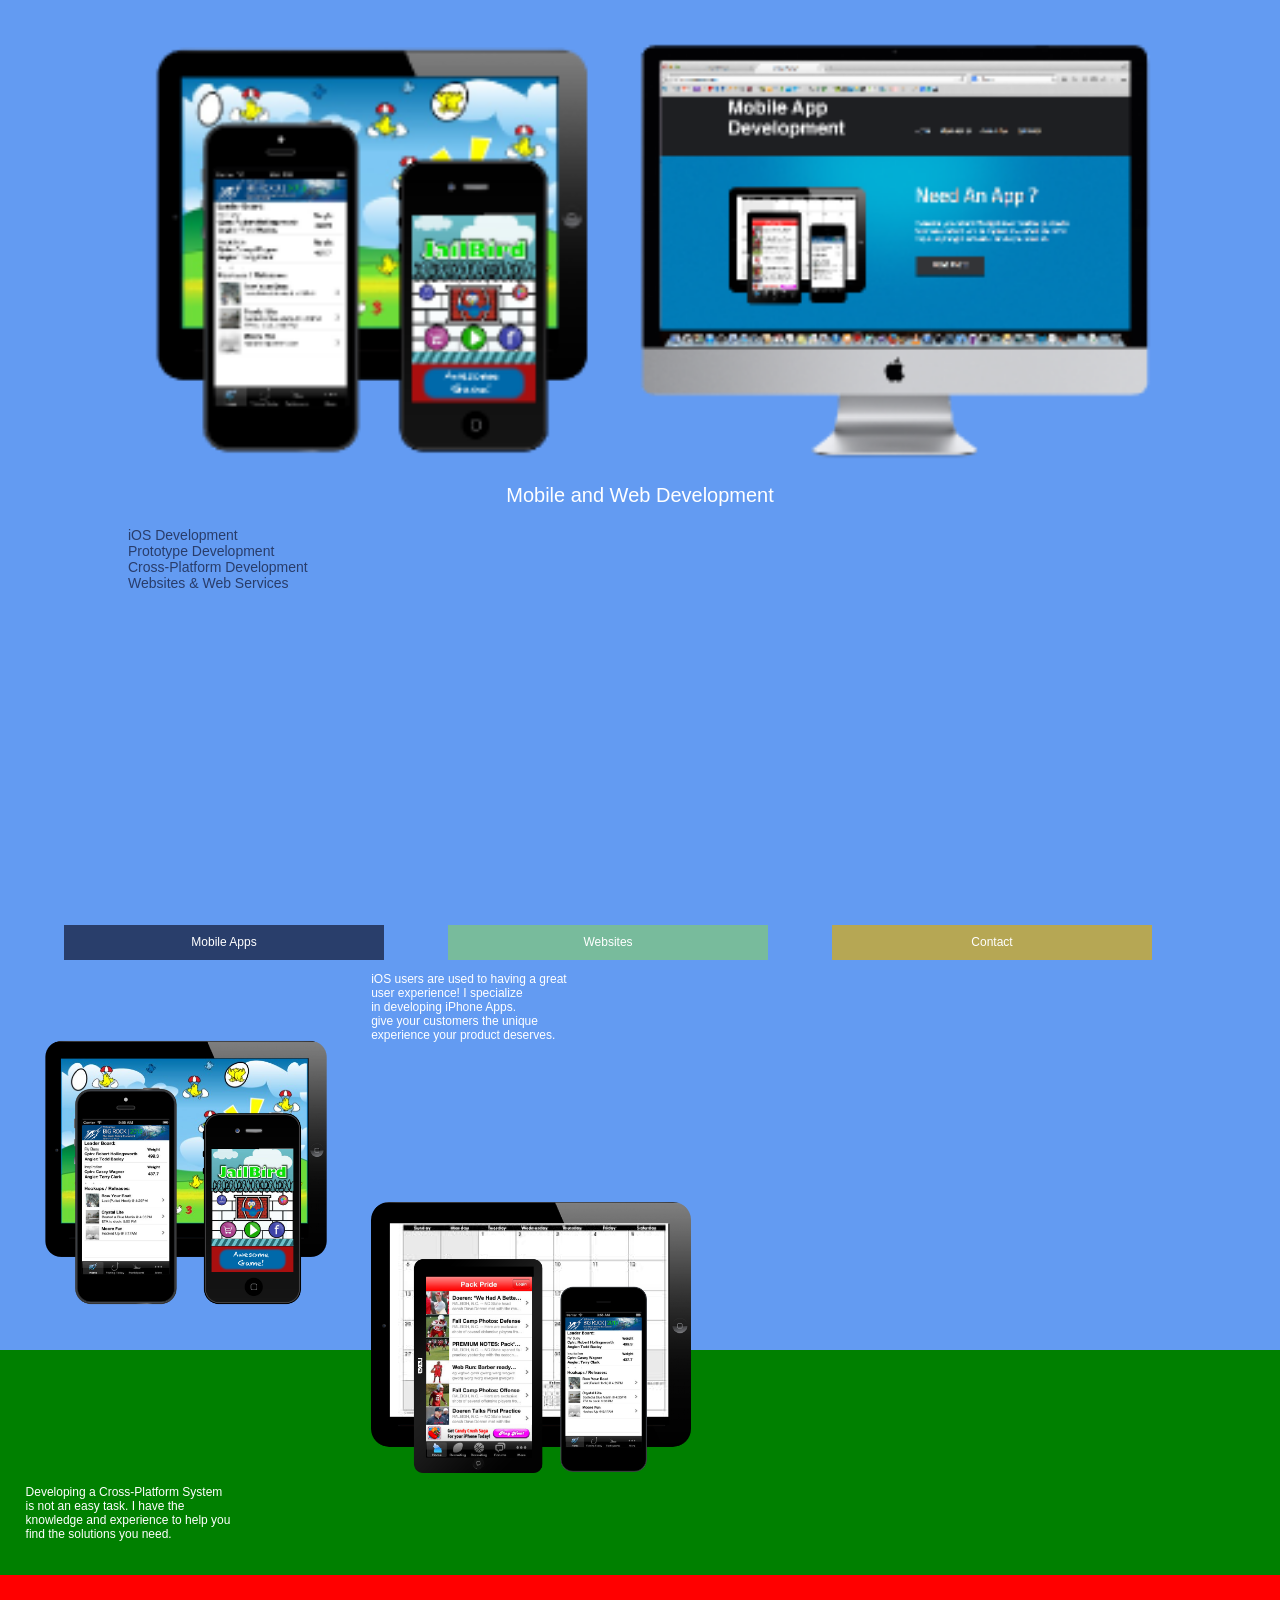
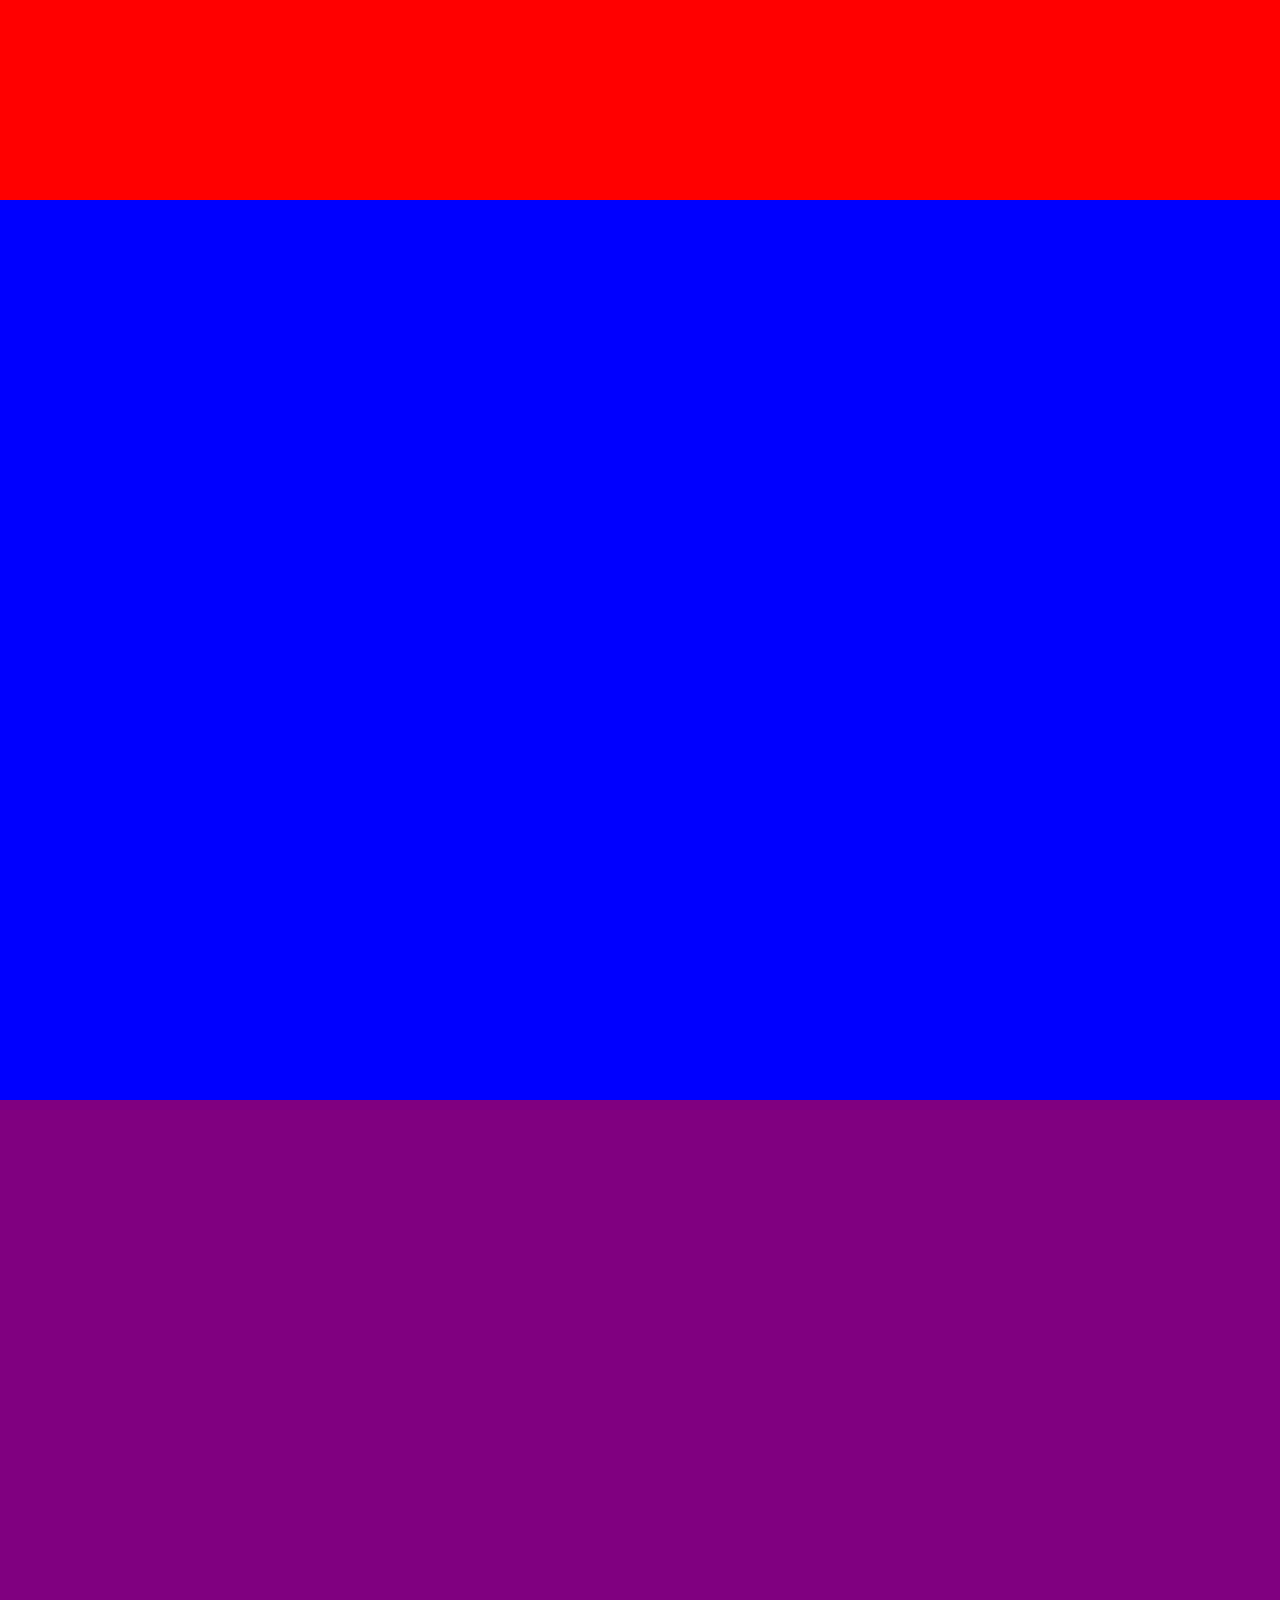
==== mobileIndex.html @ d82a7da8 "dsss" ====
<!doctype html>
<html lang="en">
<head>
    <meta charset="utf-8">
    <title>SharDev.com</title>
    <meta name="viewport" content="width=device-width; initial-scale=1.0;">
    <link rel="stylesheet" href="/Resources/css/mobileStyle.css">  
</head>
<body>
<div id="contentHolder">
    <div id="firstPage">
        <img id="mobileFront" src="Resources/img/mobileFront.png"></img>
        <p id="titleP">Mobile and Web Development</p>
        <p id="frontText">
            iOS Development<br>
            Prototype Development<br>
            Cross-Platform Development<br>
            Websites & Web Services
        </p>
        <div id="mobileBtn">Mobile Apps</div>
        <div id="webBtn">Websites</div>
        <div id="contactBtn">Contact</div>
   
    </div>
    <div id="secondPage">
        <div id="sec1">
            <img id="secimg" src="Resources/img/iOSDev.png"></img>
            <p id="secP">iOS users are used to having a great<br> user experience! I specialize<br> in developing iPhone Apps.<br> give your customers the unique<br> experience your product deserves. </p>
        </div>
        <div id="sec2">
        <img id="secimg" src="Resources/img/HeaderImage.png"></img>
        <p id="secP">
            Developing a Cross-Platform System<br> is not an easy task.
            I have the<br> knowledge and experience
            to help you<br> find the solutions you need.
        </p>
        </div>
        <div id="sec3"></div>
        <div id="sec4"></div>
    
    
    
    </div>
    <div id="thirdPage"></div>
    <div id="forthPage"></div>

</div>


</body>
</html>
---- Resources/css/mobileStyle.css ----
html, body {
    width: 100%;
    height: 100%;
    margin: 0;
    padding: 0;
    text-align: left; 
    background-color: rgba(99,155,242,1.0);
}

#contentHolder {
    background-color: rgba(99,155,242,1.0);
    width: 100%;
    height: 100%;
}

#contentHolder > #firstPage {
    height: 100%;
    width: 100%;
}

#contentHolder > #firstPage > #mobileFront {
    padding-top: 40px;
    width: 80%;
    height: auto;
    margin-left: 10%;
}

#contentHolder >  #firstPage >#titleP {
    text-align: center;
    font-family: "Trebuchet MS", Helvetica, sans-serif;
    font-size: 20px;
    color: rgba(255,255,255,1.0);
}

#contentHolder >  #firstPage >#frontText {
    text-align: left;
    font-family: "Trebuchet MS", Helvetica, sans-serif;
    font-size: 14px;
    color: rgba(41,61,107,1.0);
    margin-left: 10%;
}

#contentHolder >  #firstPage >#mobileBtn {
    text-align: center;
    font-family: "Trebuchet MS", Helvetica, sans-serif;
    font-size: 12px;
    background-color:rgba(41,62,107,1.0);
    width: 25%;
    height: 35px;
    color:rgba(255,255,255,1.0);
    float: left;
    margin-left: 5%;
    line-height: 35px;
    margin-top: 25%;
}

#contentHolder >  #firstPage >#webBtn {
    text-align: center;
    font-family: "Trebuchet MS", Helvetica, sans-serif;
    font-size: 12px;
    background-color: rgba(120,187,156,1.0);
    width: 25%;
    height: 35px;
    color:rgba(255,255,255,1.0);
    float: left;
    margin-left: 5%;
    line-height: 35px;
    margin-top: 25%;
}

#contentHolder >  #firstPage >#contactBtn {
    text-align: center;
    font-family: "Trebuchet MS", Helvetica, sans-serif;
    font-size: 12px;
    background-color: rgba(182,167,84,1.0);
    width: 25%;
    height: 35px;
    color:rgba(255,255,255,1.0);
    float: left;
    margin-left: 5%;
    line-height: 35px;
    margin-top: 25%;
}




#contentHolder > #secondPage {
    height: 100%;
    width: 100%;
    font-family: "Trebuchet MS", Helvetica, sans-serif;
    color: rgba(255,255,255,1.0);
    font-size: 12px;
    background-color: rgba(99,155,242,1.0);

}

#contentHolder > #secondPage > #sec1 {
    height: 25%;
    width: 100%;
}

#contentHolder > #secondPage > #sec2 {
    height: 25%;
    width: 100%;
}

#contentHolder > #secondPage > #sec3 {
    height: 25%;
    width: 100%;
    background-color: green;
}

#contentHolder > #secondPage > #sec4 {
    height: 25%;
    width: 100%;
    background-color: red;
}


#secimg {
    width: 25%;
    height: auto;
    margin-left:2%;
    float: left;
    margin-top: 6%;
}

#secP {
    font-family: "Trebuchet MS", Helvetica, sans-serif;
    color: rgba(255,255,255,1.0);  
    float: left;
    width: 70%;
    margin-left: 2%;
}



#contentHolder > #thirdPage {
    background-color: blue;
    height: 100%;
    width: 100%;
}

#contentHolder > #forthPage {
    background-color: purple;
    height: 100%;
    width: 100%;
}
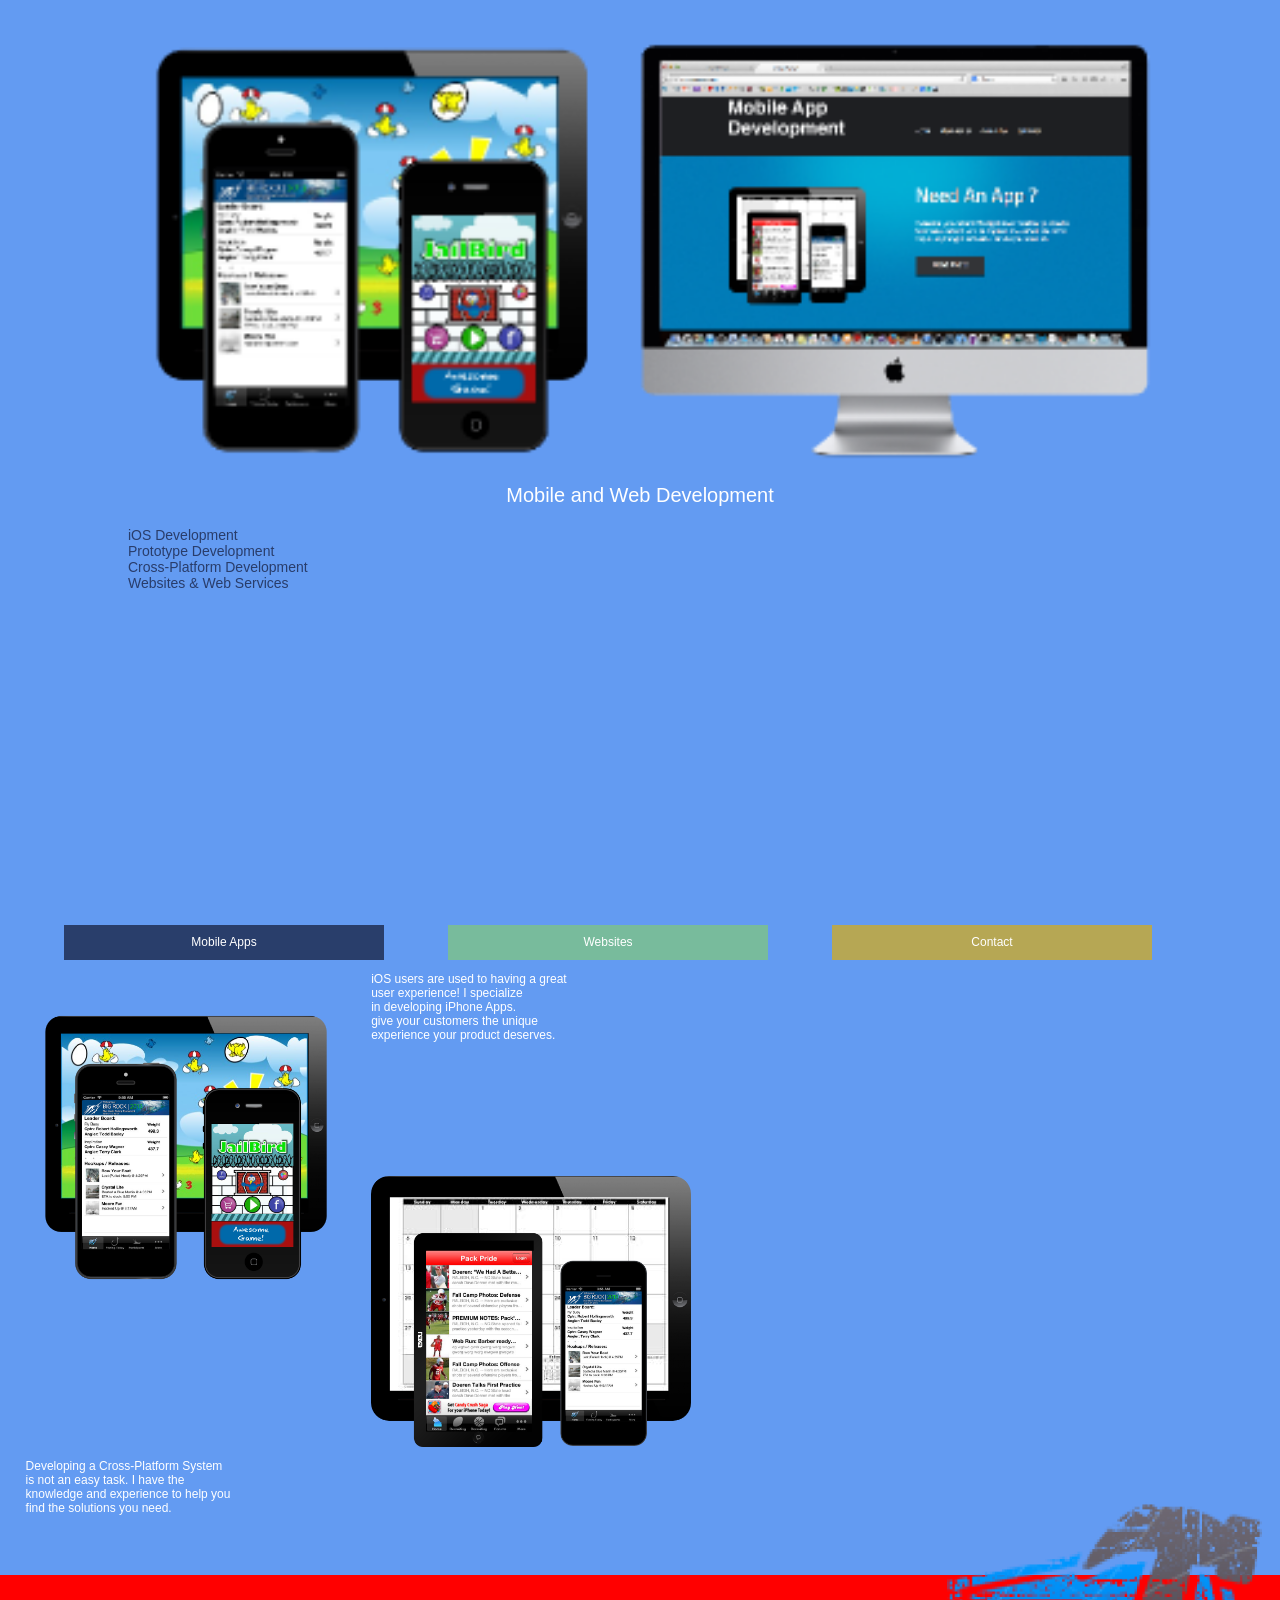
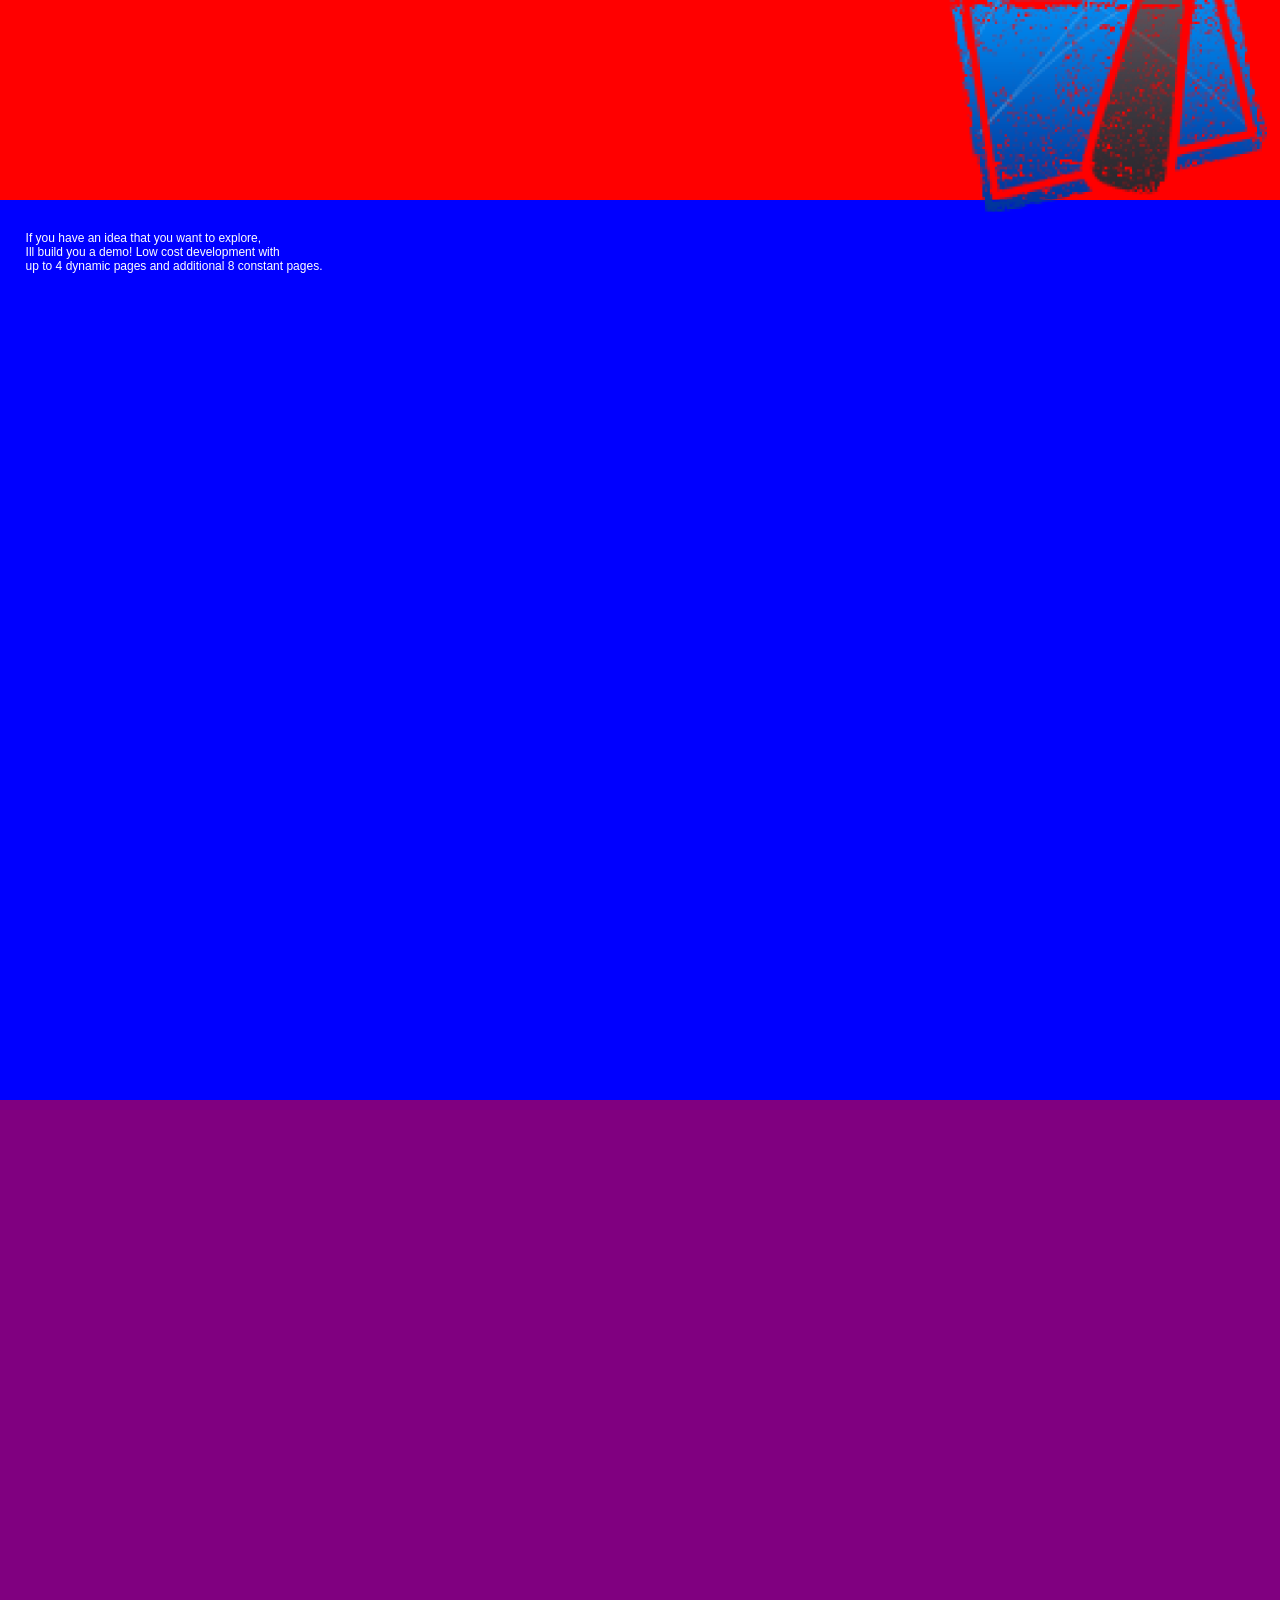
==== commit f15946a4: "das" ====
--- a/mobileIndex.html
+++ b/mobileIndex.html
@@ -35,7 +35,16 @@
             to help you<br> find the solutions you need.
         </p>
         </div>
-        <div id="sec3"></div>
+        <div id="sec3">
+        <img id="secimg" src="Resources/img/xcodeicon.png"></img>
+        <p id="secP">
+            If you have an idea that you want to explore,<br>
+            Ill build you a demo! Low cost development with<br>
+            up to 4 dynamic pages and additional 8 constant pages.
+        </p>
+    
+    
+        </div>
         <div id="sec4"></div>
     
     
--- a/Resources/css/mobileStyle.css
+++ b/Resources/css/mobileStyle.css
@@ -108,7 +108,6 @@
 #contentHolder > #secondPage > #sec3 {
     height: 25%;
     width: 100%;
-    background-color: green;
 }
 
 #contentHolder > #secondPage > #sec4 {
@@ -123,7 +122,7 @@
     height: auto;
     margin-left:2%;
     float: left;
-    margin-top: 6%;
+    margin-top: 4%;
 }
 
 #secP {
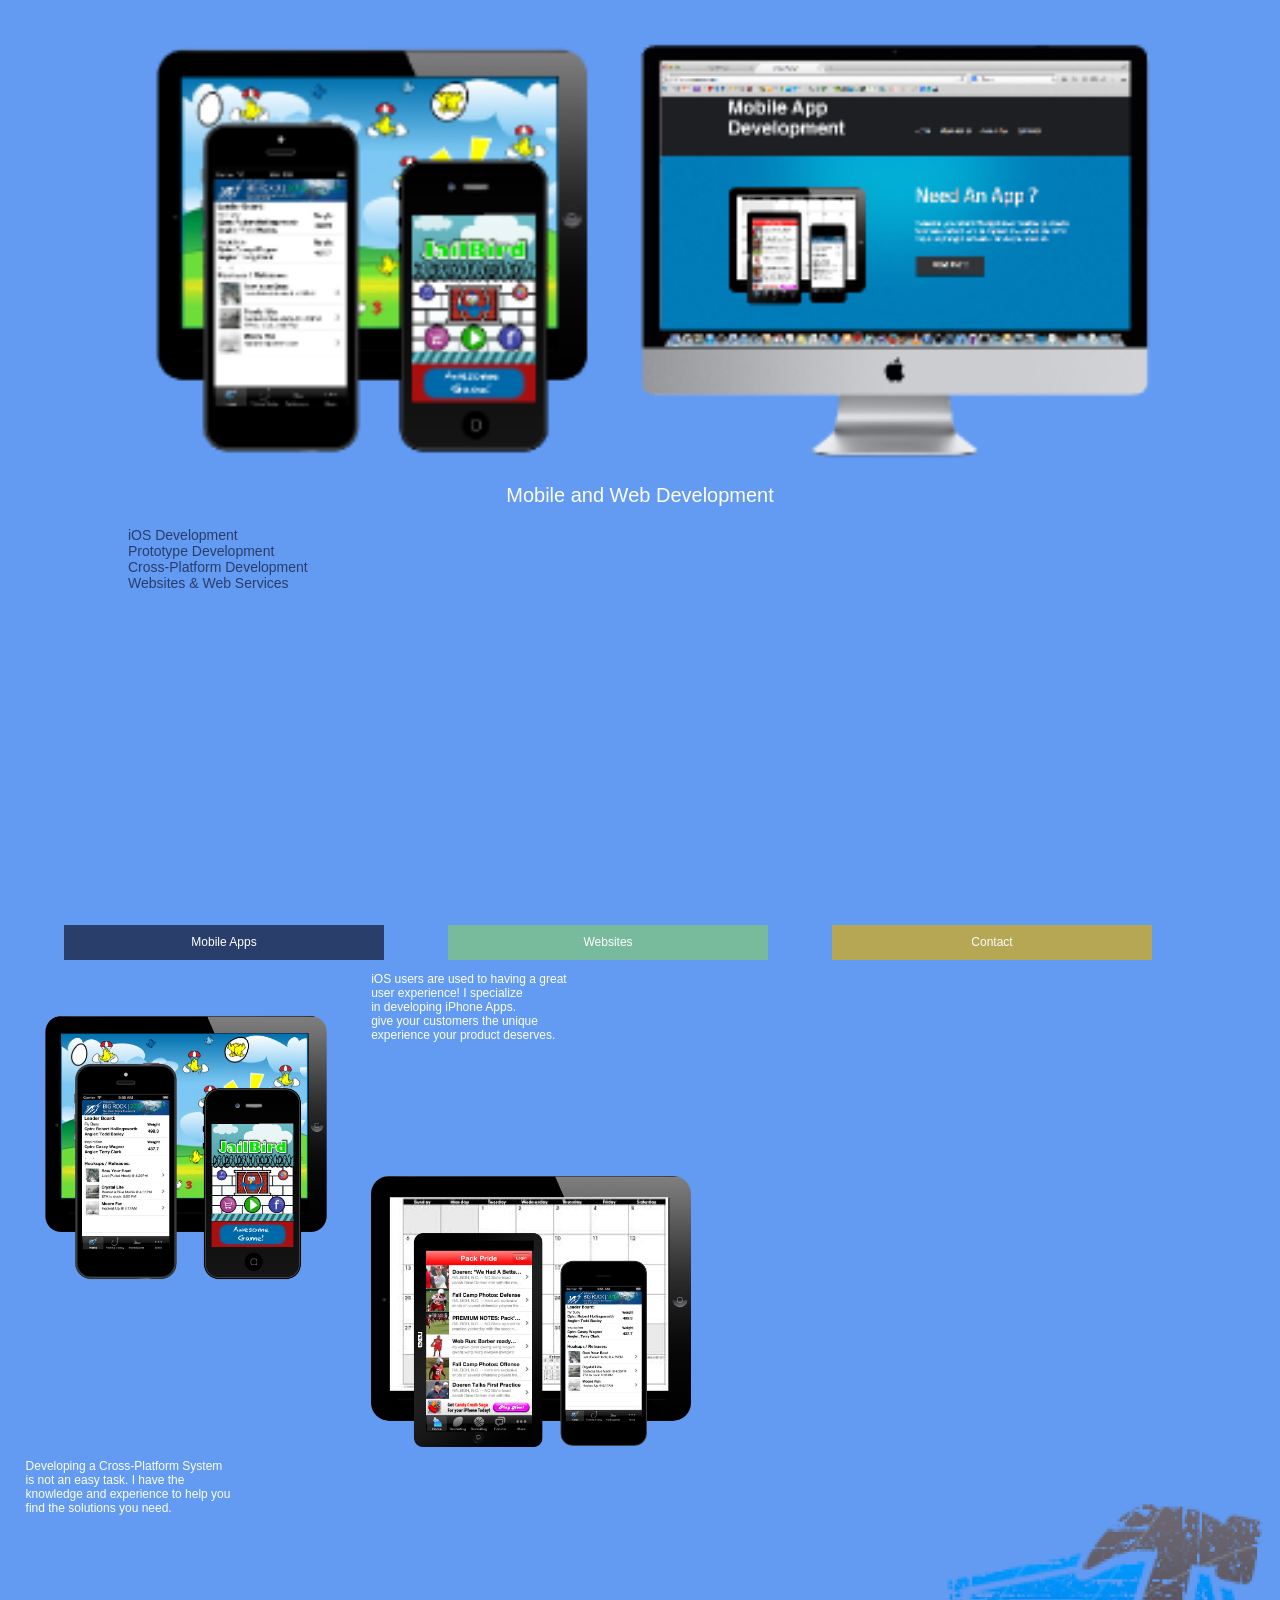
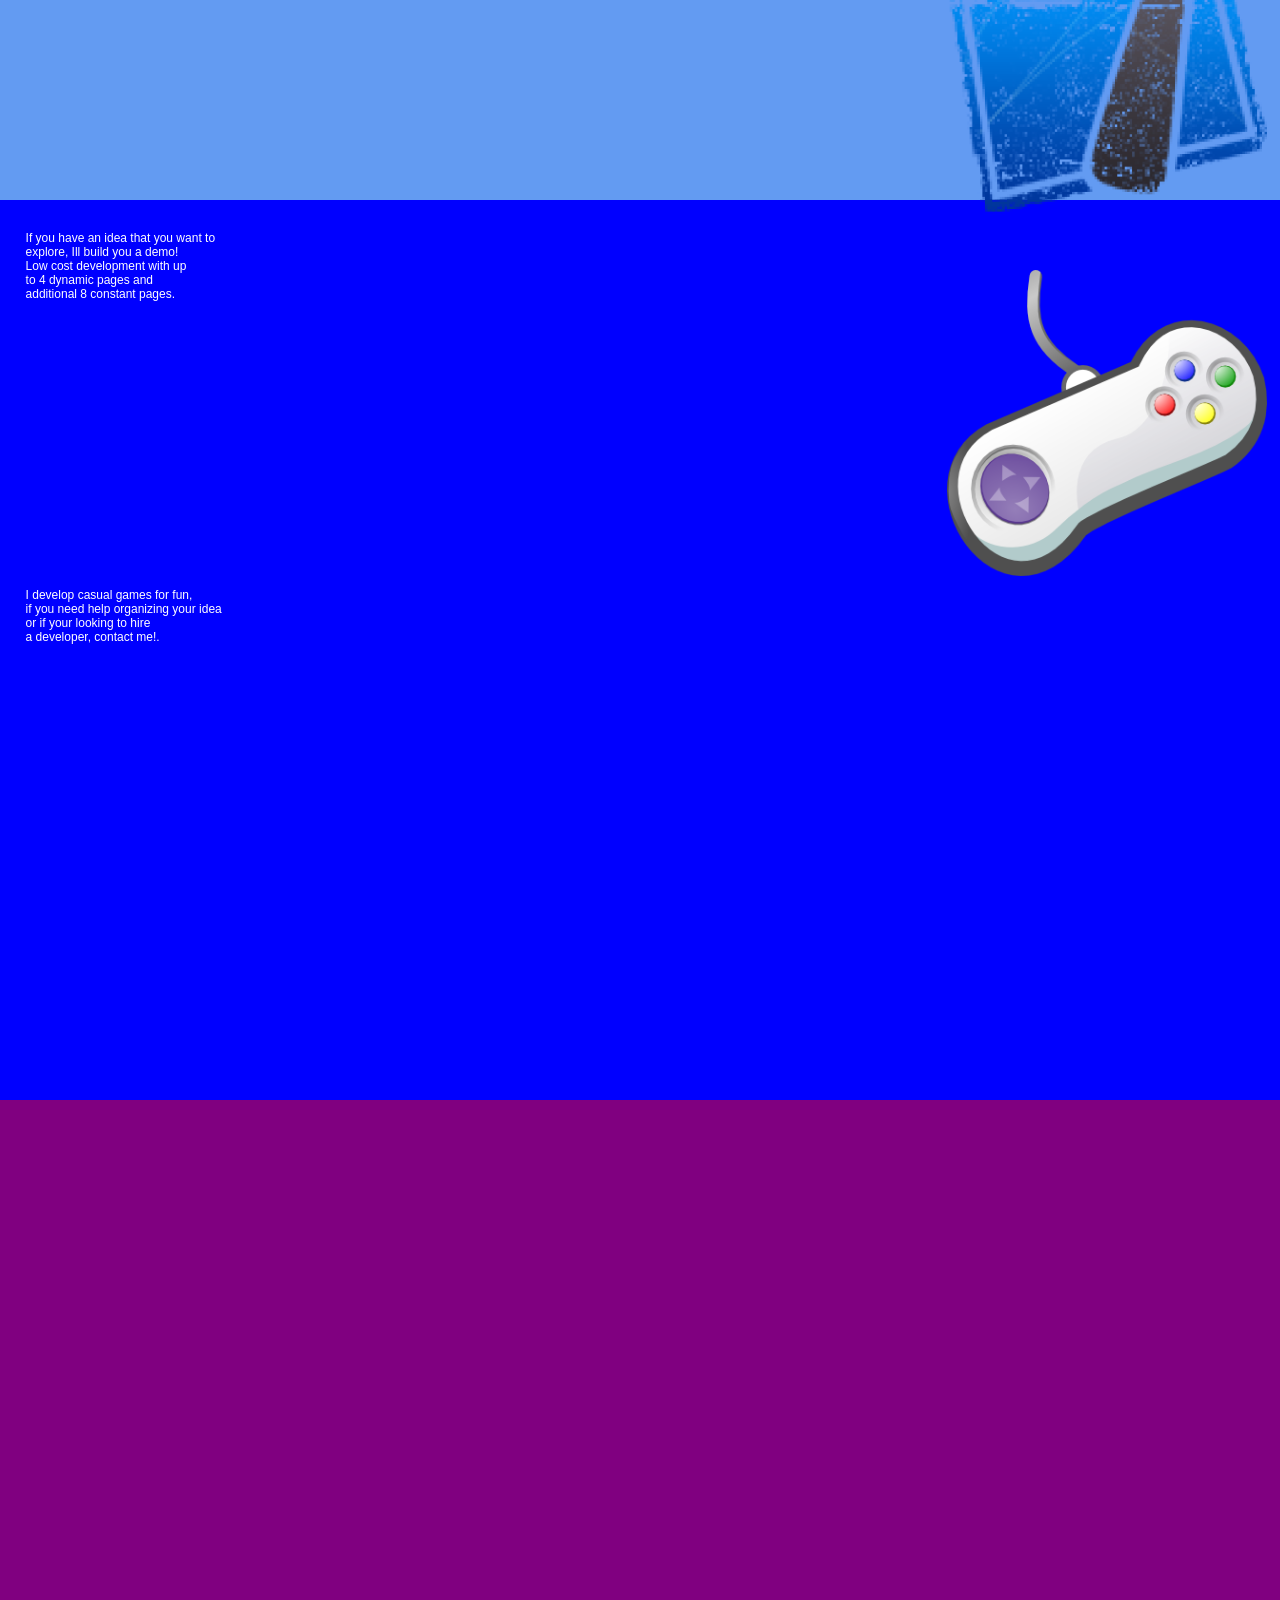
==== commit e8320227: "das" ====
--- a/mobileIndex.html
+++ b/mobileIndex.html
@@ -38,14 +38,20 @@
         <div id="sec3">
         <img id="secimg" src="Resources/img/xcodeicon.png"></img>
         <p id="secP">
-            If you have an idea that you want to explore,<br>
-            Ill build you a demo! Low cost development with<br>
-            up to 4 dynamic pages and additional 8 constant pages.
+            If you have an idea that you want to<br>explore,
+            Ill build you a demo!<br>Low cost development with
+            up<br>to 4 dynamic pages and<br> additional 8 constant pages.
         </p>
     
     
         </div>
-        <div id="sec4"></div>
+        <div id="sec4">
+        <img id="secimg" src="Resources/img/gamedevicon.png"></img>
+        <p id="secP">
+            I develop casual games for fun,<br>if you need help organizing your idea<br>or if your looking to hire<br>a developer, contact me!.
+        </p>
+
+        </div>
     
     
     
--- a/Resources/css/mobileStyle.css
+++ b/Resources/css/mobileStyle.css
@@ -113,7 +113,6 @@
 #contentHolder > #secondPage > #sec4 {
     height: 25%;
     width: 100%;
-    background-color: red;
 }
 
 
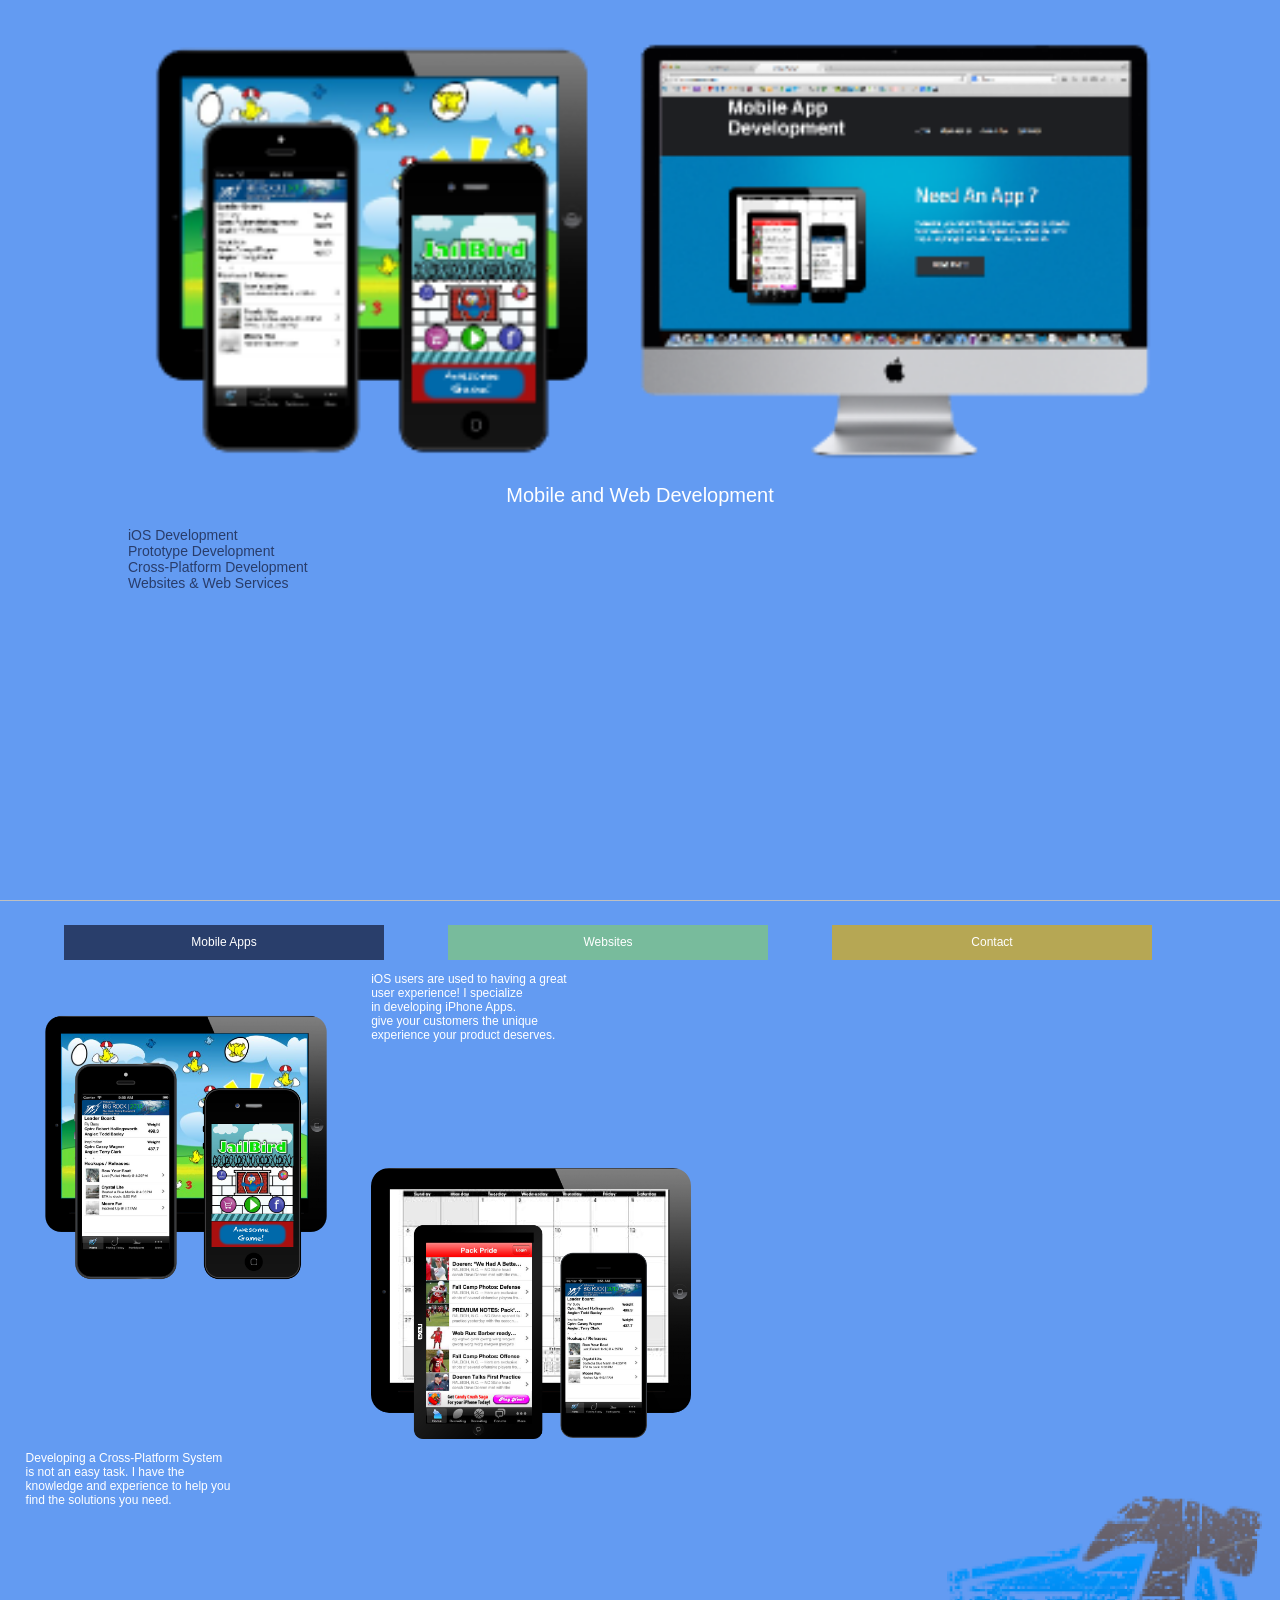
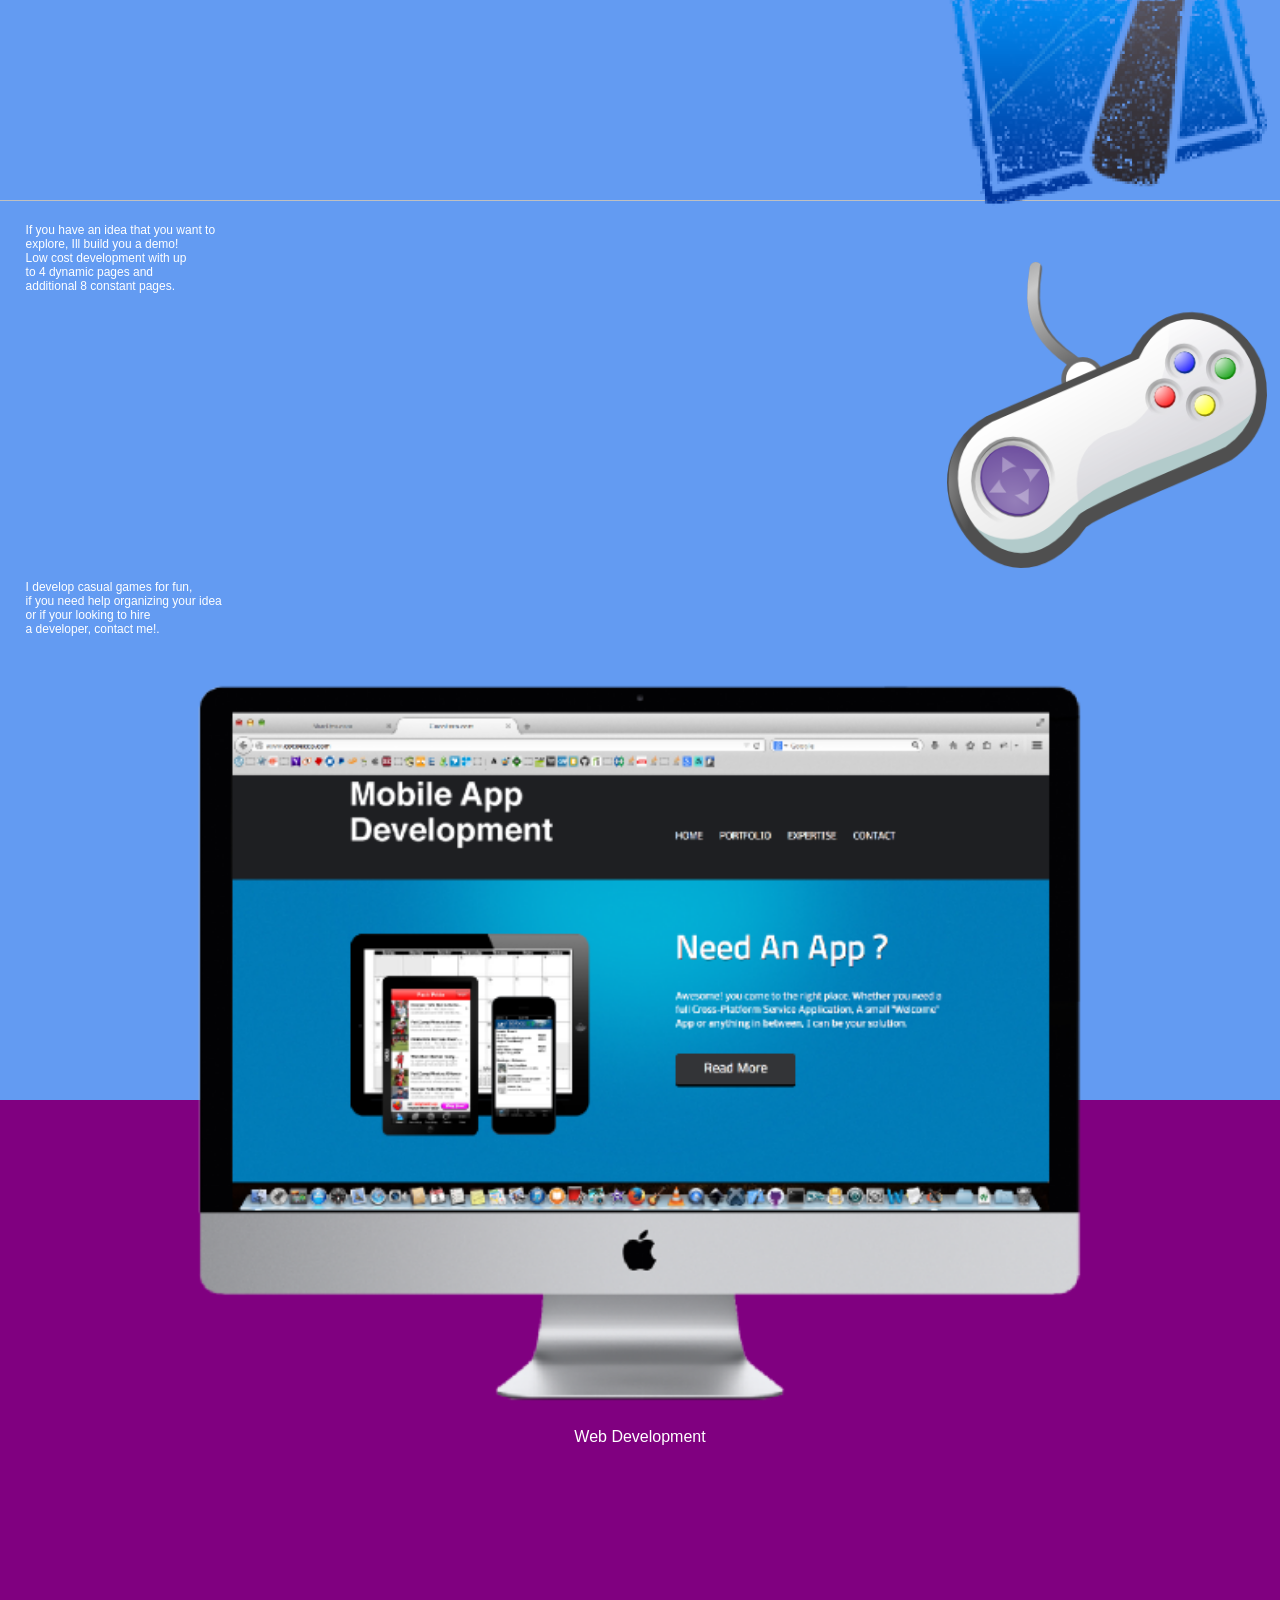
==== commit a89bb19b: "das" ====
--- a/mobileIndex.html
+++ b/mobileIndex.html
@@ -23,6 +23,7 @@
    
     </div>
     <div id="secondPage">
+        <div id="sepLine"></div>
         <div id="sec1">
             <img id="secimg" src="Resources/img/iOSDev.png"></img>
             <p id="secP">iOS users are used to having a great<br> user experience! I specialize<br> in developing iPhone Apps.<br> give your customers the unique<br> experience your product deserves. </p>
@@ -42,8 +43,6 @@
             Ill build you a demo!<br>Low cost development with
             up<br>to 4 dynamic pages and<br> additional 8 constant pages.
         </p>
-    
-    
         </div>
         <div id="sec4">
         <img id="secimg" src="Resources/img/gamedevicon.png"></img>
@@ -56,7 +55,12 @@
     
     
     </div>
-    <div id="thirdPage"></div>
+    <div id="thirdPage">
+        <div id="sepLine"></div>
+        <img id="headImg" src="Resources/img/webPhoto.png"></img>
+        <p id="webTitle">Web Development</p>
+
+    </div>
     <div id="forthPage"></div>
 
 </div>
--- a/Resources/css/mobileStyle.css
+++ b/Resources/css/mobileStyle.css
@@ -96,7 +96,7 @@
 }
 
 #contentHolder > #secondPage > #sec1 {
-    height: 25%;
+    height: 24%;
     width: 100%;
 }
 
@@ -132,13 +132,43 @@
     margin-left: 2%;
 }
 
+#sepLine {
+    width: 100%;
+    height: 1px;
+    background-color: rgba(192,192,192,1.0);
+}
 
 
 #contentHolder > #thirdPage {
-    background-color: blue;
     height: 100%;
     width: 100%;
 }
+
+#contentHolder > #thirdPage > #headImg{
+    width: 70%;
+    height: auto;
+    margin-left: 15%;
+    margin-top: 30px;
+}
+
+#contentHolder > #thirdPage > #webTitle{
+    font-family: "Trebuchet MS", Helvetica, sans-serif;
+    color: rgba(255,255,255,1.0);  
+    font-size: 16px;
+    text-align: center;
+}
+
+
+
+
+
+
+
+
+
+
+
+
 
 #contentHolder > #forthPage {
     background-color: purple;
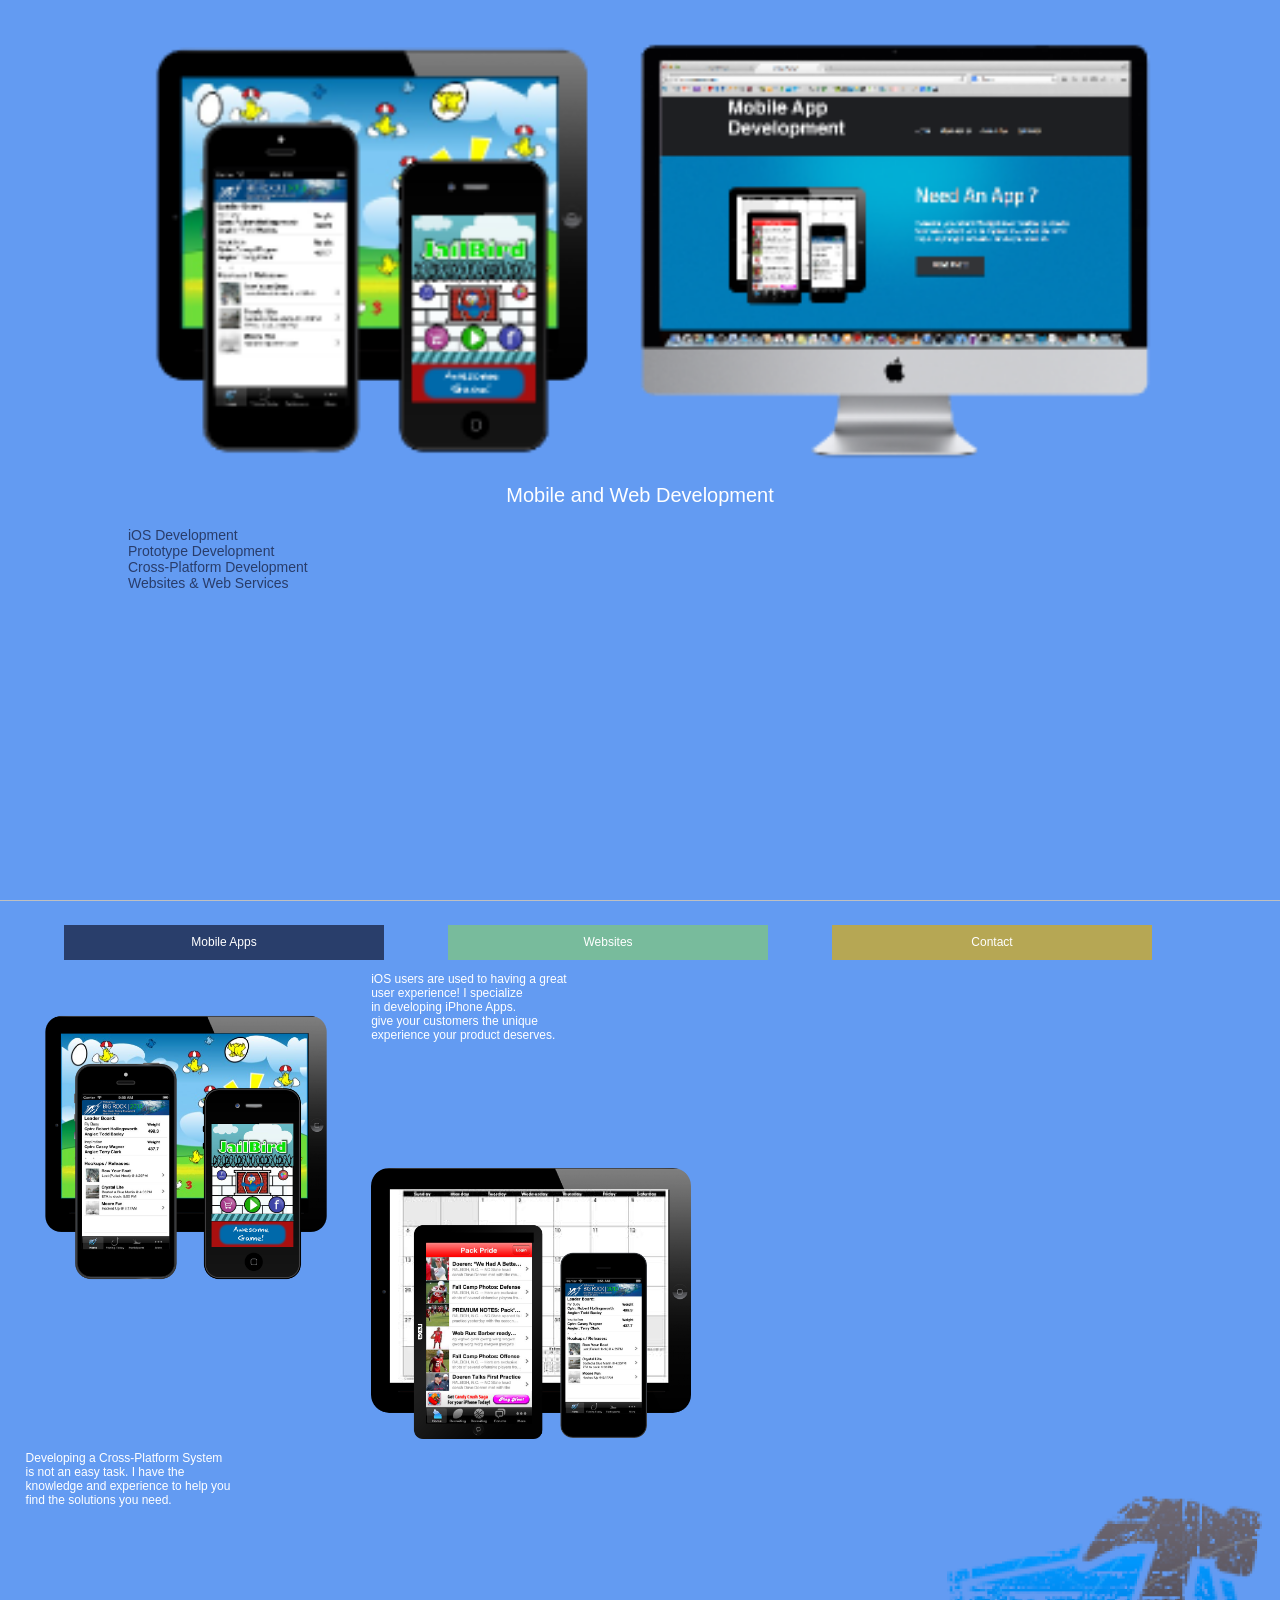
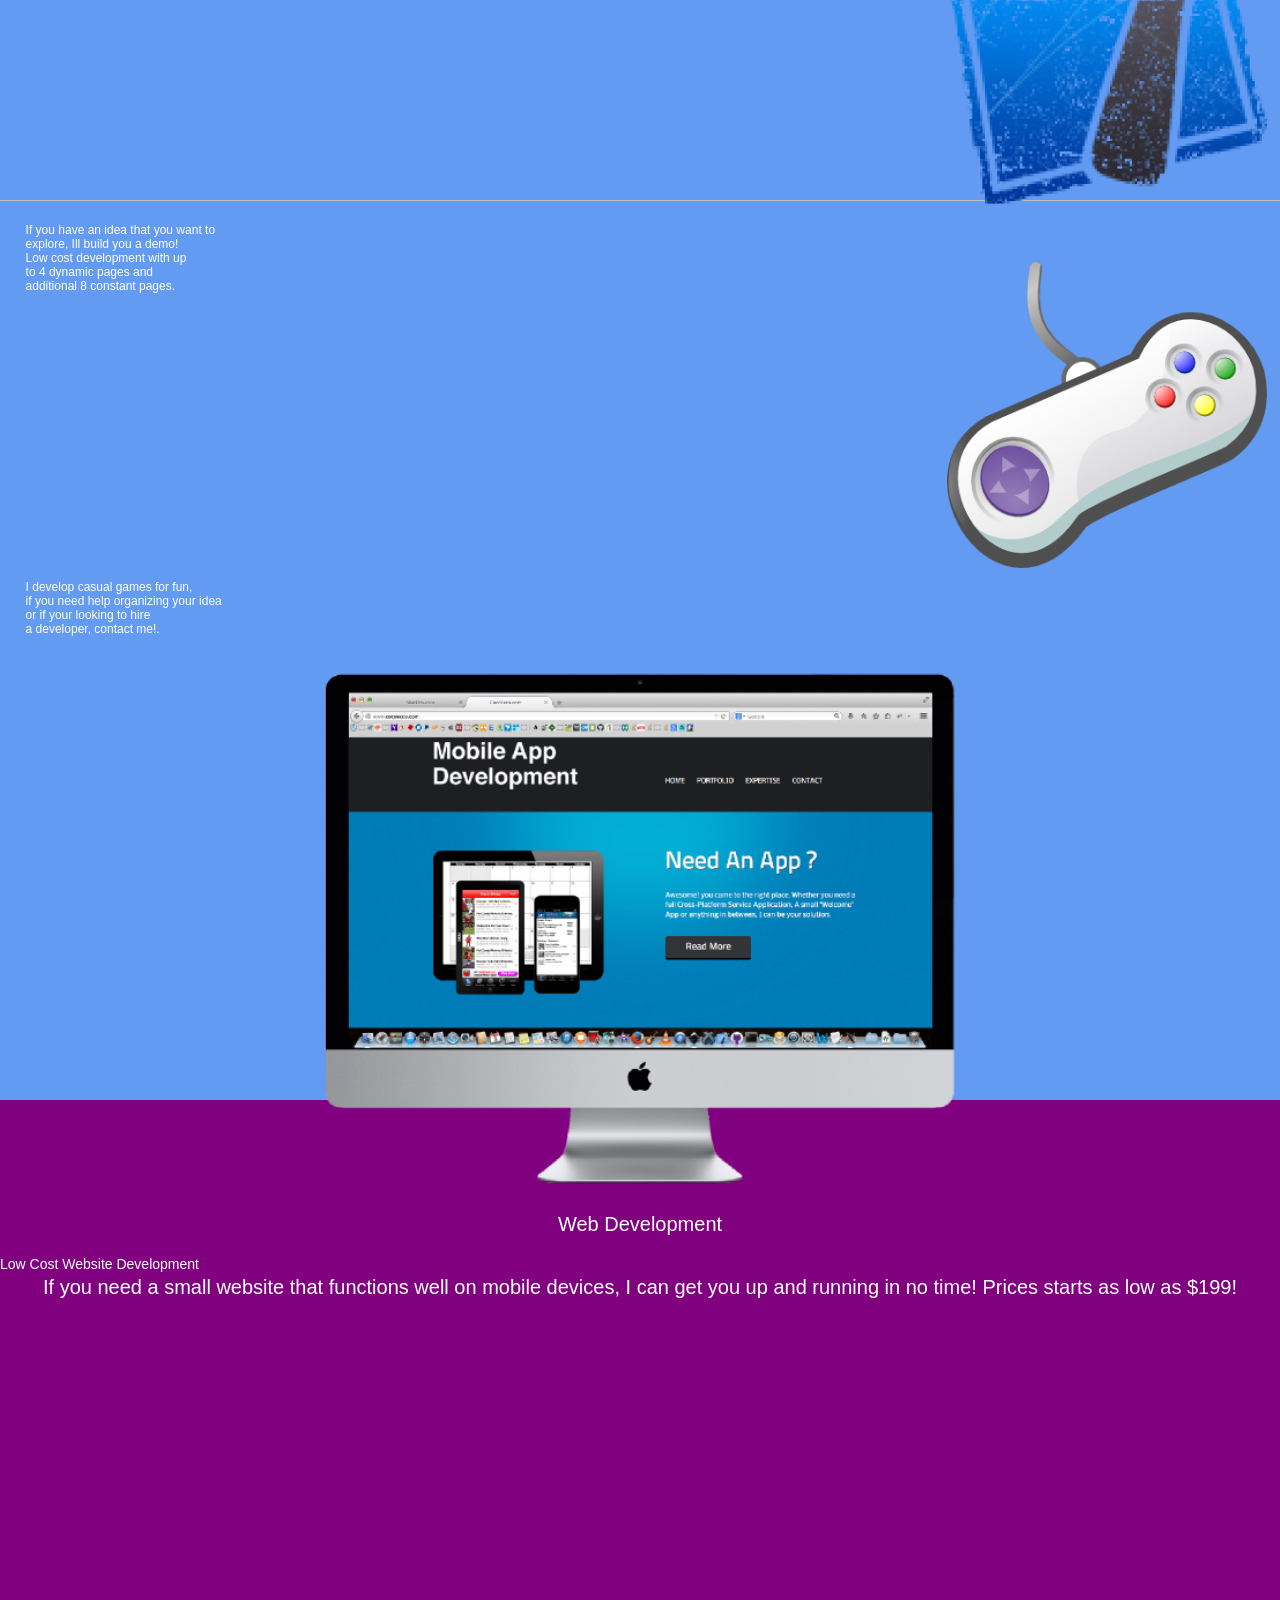
==== commit 0d922d7d: "das" ====
--- a/mobileIndex.html
+++ b/mobileIndex.html
@@ -59,6 +59,14 @@
         <div id="sepLine"></div>
         <img id="headImg" src="Resources/img/webPhoto.png"></img>
         <p id="webTitle">Web Development</p>
+        <div id="devTitle">Low Cost Website Development</div>
+        <div id="devText">If you need a small website that functions well on mobile devices, I can get you up and running in no time! Prices starts as low as $199!</div>
+            
+            
+        
+
+
+
 
     </div>
     <div id="forthPage"></div>
--- a/Resources/css/mobileStyle.css
+++ b/Resources/css/mobileStyle.css
@@ -145,20 +145,35 @@
 }
 
 #contentHolder > #thirdPage > #headImg{
-    width: 70%;
+    width: 50%;
     height: auto;
-    margin-left: 15%;
-    margin-top: 30px;
+    margin-left: 25%;
+    margin-top: 20px;
 }
 
 #contentHolder > #thirdPage > #webTitle{
     font-family: "Trebuchet MS", Helvetica, sans-serif;
     color: rgba(255,255,255,1.0);  
-    font-size: 16px;
+    font-size: 20px;
     text-align: center;
 }
 
+#contentHolder > #thirdPage > #devTitle{
+    font-family: "Trebuchet MS", Helvetica, sans-serif;
+    color: rgba(255,255,255,1.0);  
+    font-size: 14px;
+    text-align: left;
+    width: 100%;
+}
 
+#contentHolder > #thirdPage > #devText {
+    font-family: "Trebuchet MS", Helvetica, sans-serif;
+    color: rgba(255,255,255,1.0);  
+    font-size: 20px;
+    text-align: center;
+    width: 100%;
+    margin-top: 4px;
+}
 
 
 
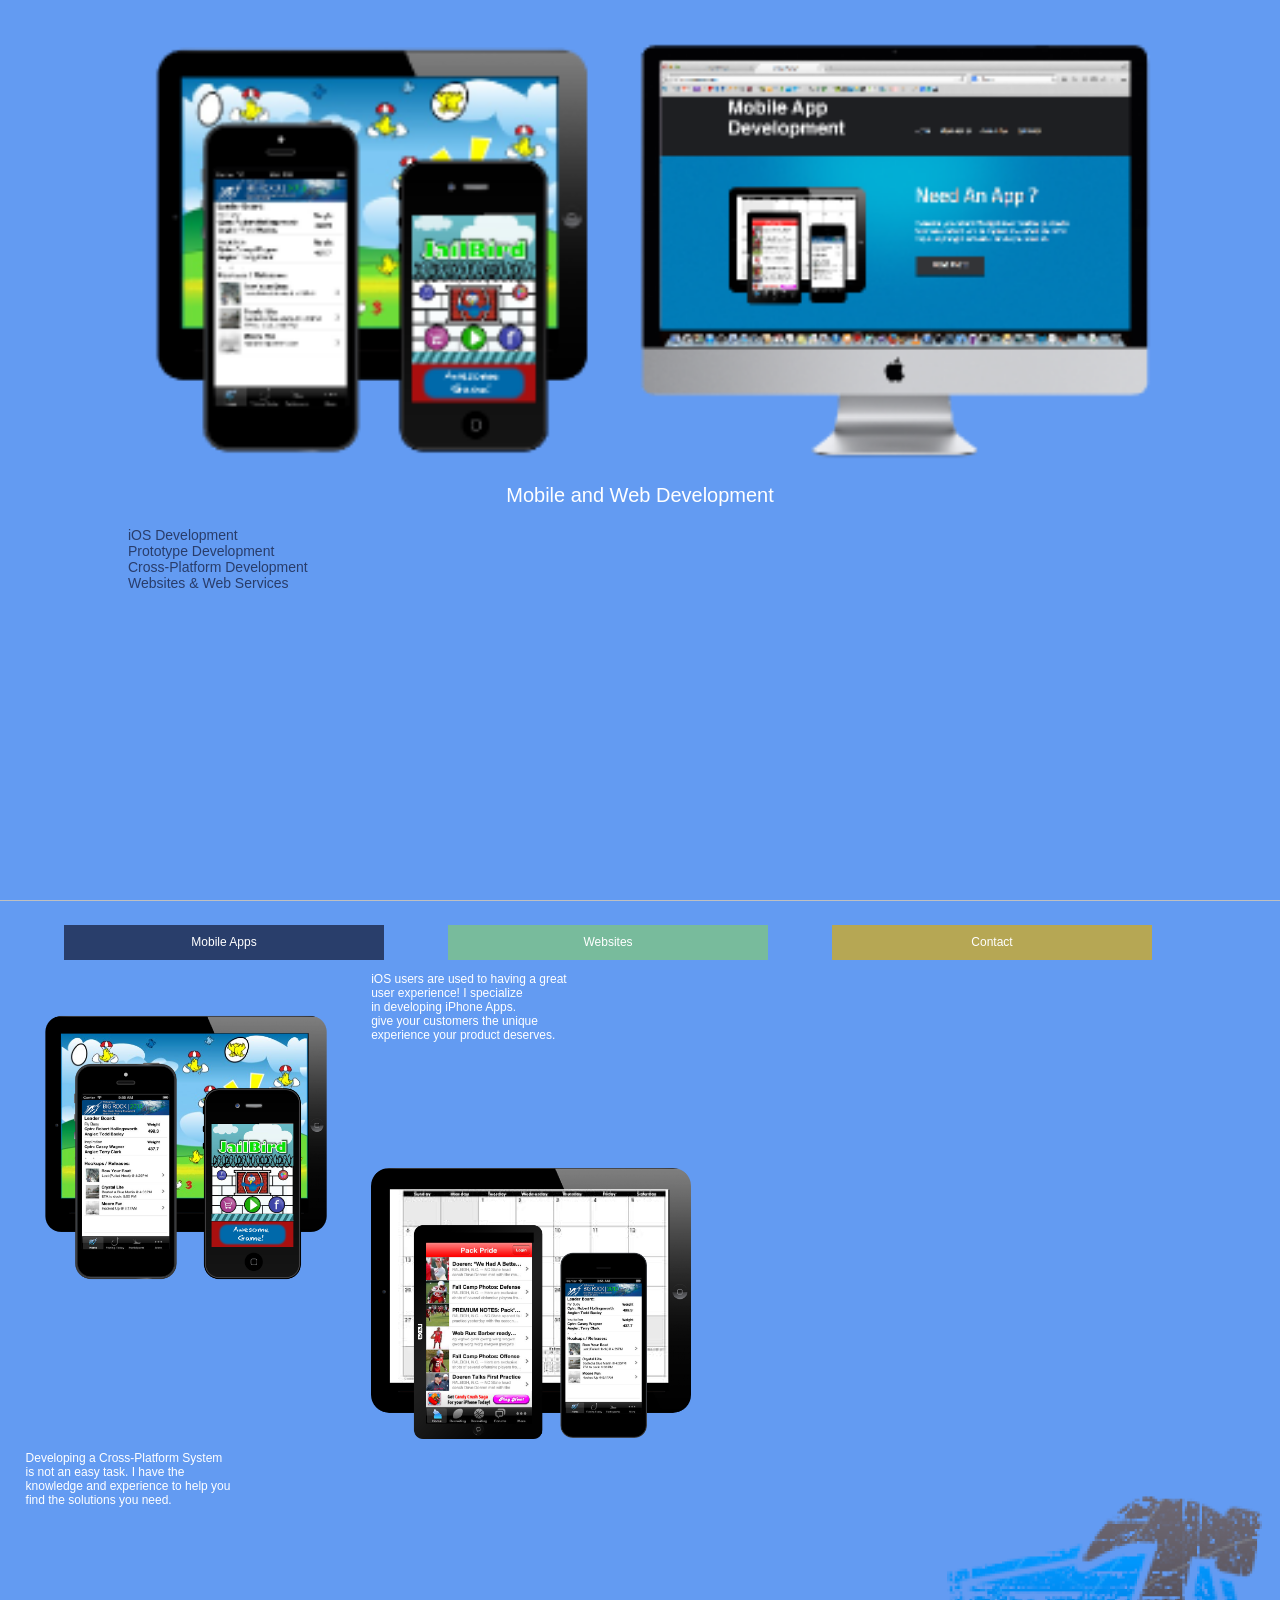
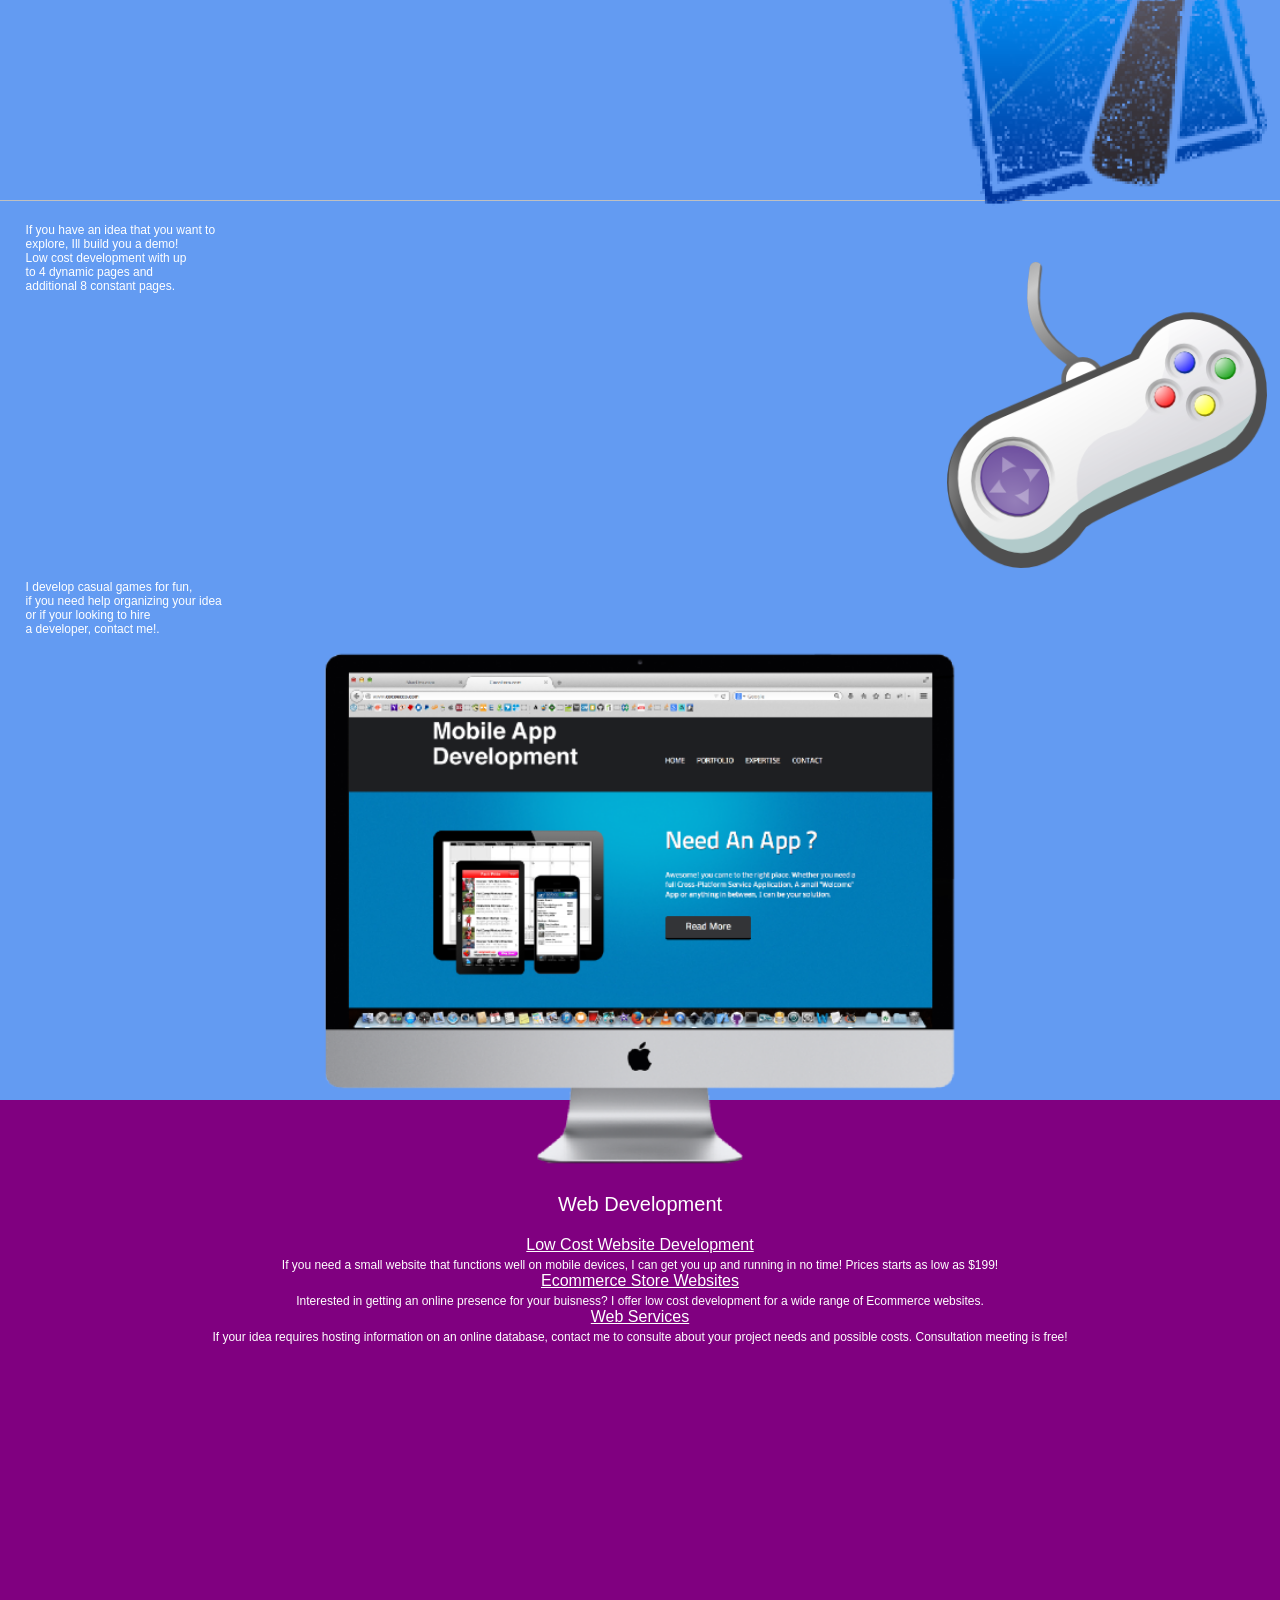
==== commit f743210b: "sssvvv" ====
--- a/mobileIndex.html
+++ b/mobileIndex.html
@@ -59,8 +59,17 @@
         <div id="sepLine"></div>
         <img id="headImg" src="Resources/img/webPhoto.png"></img>
         <p id="webTitle">Web Development</p>
+        
         <div id="devTitle">Low Cost Website Development</div>
         <div id="devText">If you need a small website that functions well on mobile devices, I can get you up and running in no time! Prices starts as low as $199!</div>
+
+        <div id="devTitle">Ecommerce Store Websites</div>
+        <div id="devText">Interested in getting an online presence for your buisness? I offer low cost development for a wide range of Ecommerce websites.</div>
+
+        <div id="devTitle">Web Services</div>
+        <div id="devText">If your idea requires hosting information on an online database, contact me to consulte about your project needs and possible costs.
+Consultation meeting is free!</div>
+
             
             
         
--- a/Resources/css/mobileStyle.css
+++ b/Resources/css/mobileStyle.css
@@ -148,7 +148,7 @@
     width: 50%;
     height: auto;
     margin-left: 25%;
-    margin-top: 20px;
+    margin-top: 0px;
 }
 
 #contentHolder > #thirdPage > #webTitle{
@@ -161,18 +161,22 @@
 #contentHolder > #thirdPage > #devTitle{
     font-family: "Trebuchet MS", Helvetica, sans-serif;
     color: rgba(255,255,255,1.0);  
-    font-size: 14px;
-    text-align: left;
-    width: 100%;
+    font-size: 16px;
+    text-align: center;
+    width: 90%;
+    margin-left: 5%;
+    text-decoration: underline;
 }
 
 #contentHolder > #thirdPage > #devText {
     font-family: "Trebuchet MS", Helvetica, sans-serif;
     color: rgba(255,255,255,1.0);  
-    font-size: 20px;
+    font-size: 12px;
     text-align: center;
-    width: 100%;
+    width: 90%;
     margin-top: 4px;
+    margin-left: 5%
+
 }
 
 
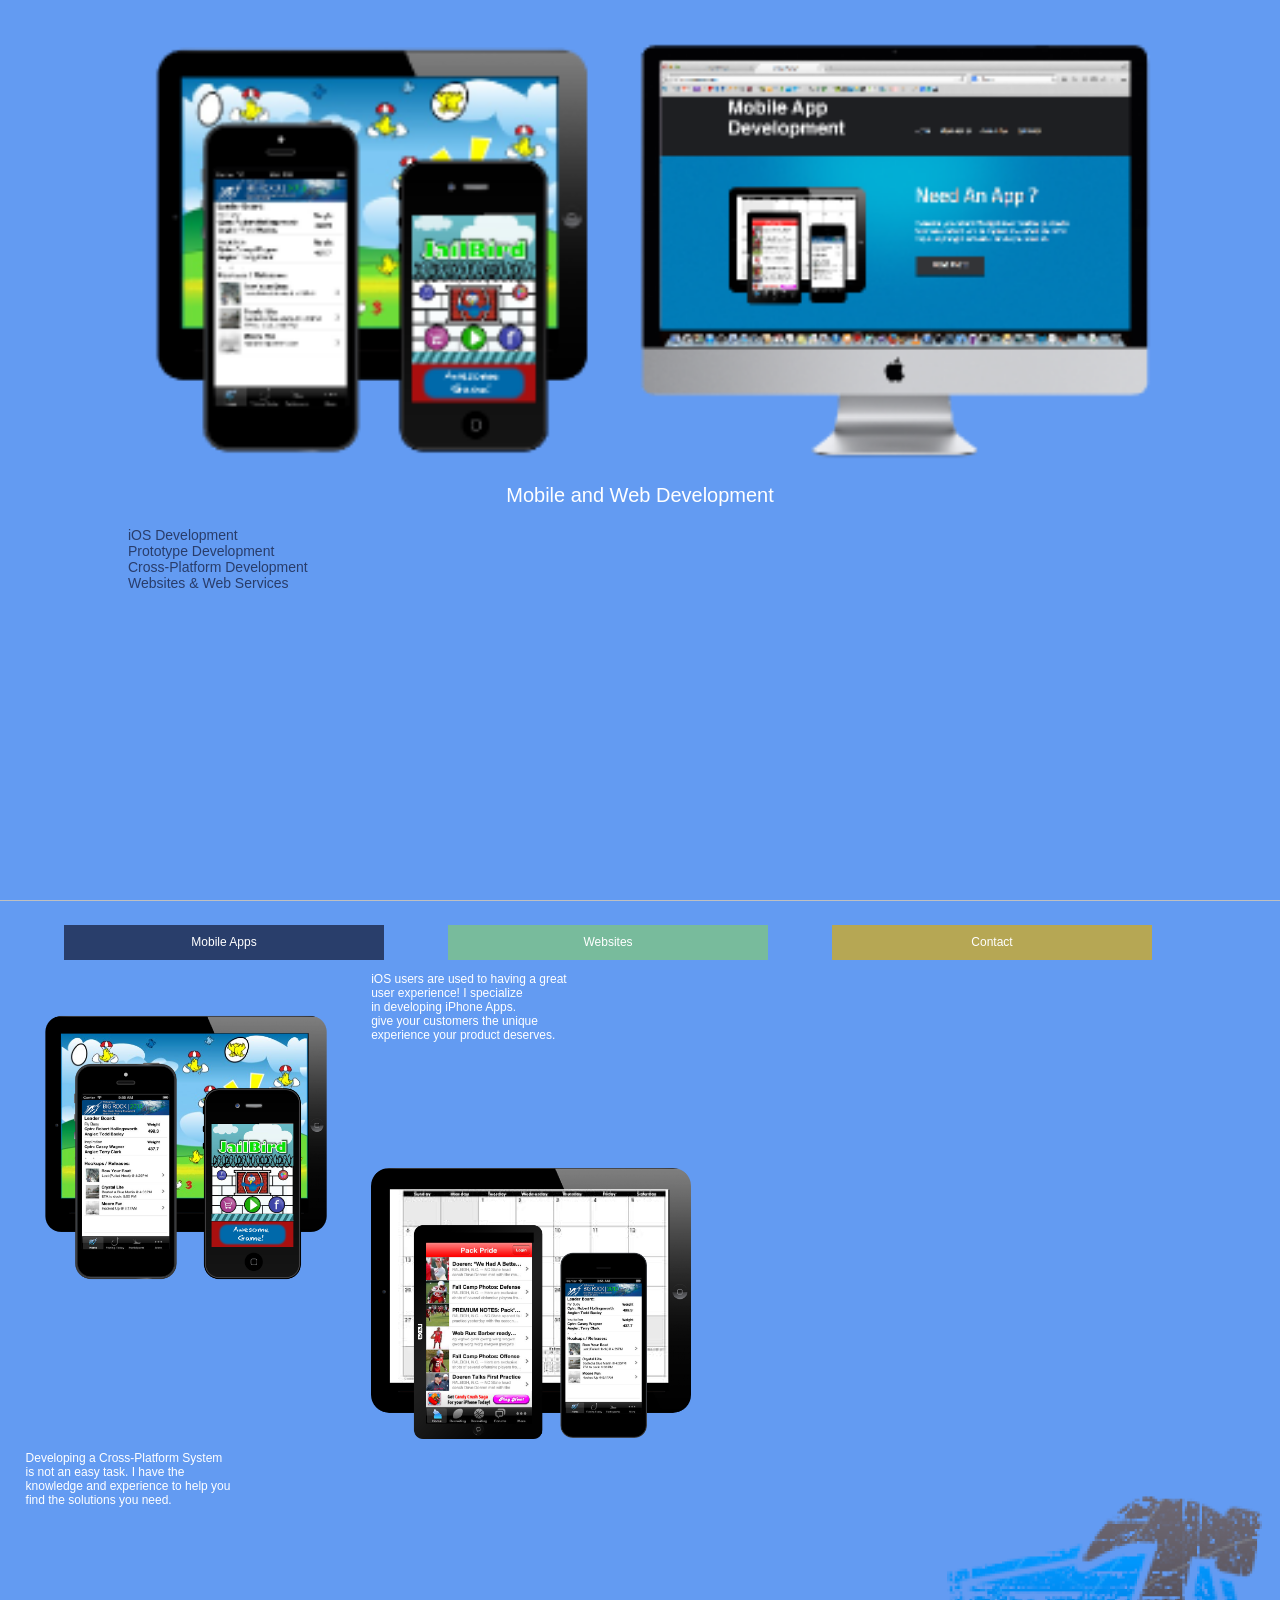
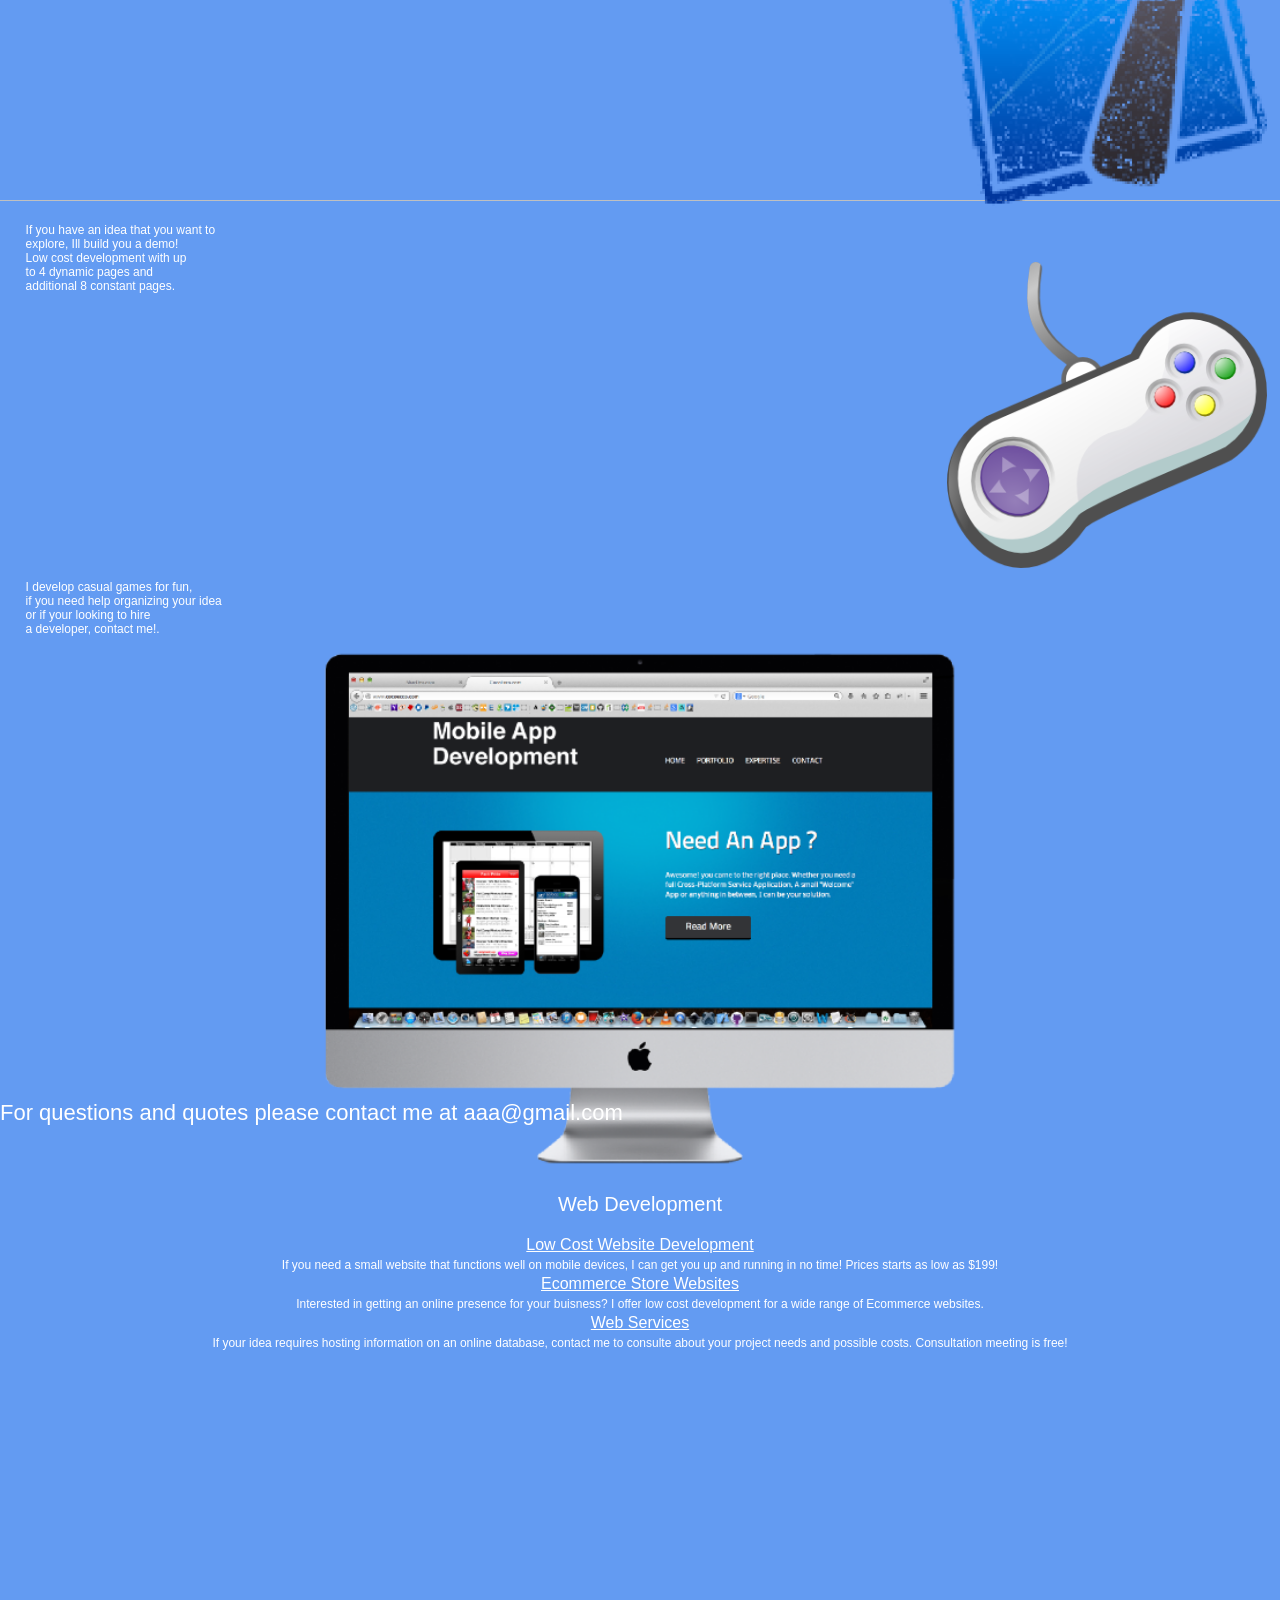
==== commit cca921d9: "das" ====
--- a/mobileIndex.html
+++ b/mobileIndex.html
@@ -70,18 +70,16 @@
         <div id="devText">If your idea requires hosting information on an online database, contact me to consulte about your project needs and possible costs.
 Consultation meeting is free!</div>
 
-            
-            
-        
+    </div>
+    <div id="forthPage">
+        For questions and quotes please contact me at aaa@gmail.com
+    </div>
+
+</div>
+</body>
+</html> 
 
 
 
 
-    </div>
-    <div id="forthPage"></div>
 
-</div>
-
-
-</body>
-</html> 
--- a/Resources/css/mobileStyle.css
+++ b/Resources/css/mobileStyle.css
@@ -165,6 +165,7 @@
     text-align: center;
     width: 90%;
     margin-left: 5%;
+    margin-top: 3px;
     text-decoration: underline;
 }
 
@@ -179,19 +180,13 @@
 
 }
 
-
-
-
-
-
-
-
-
-
-
 #contentHolder > #forthPage {
-    background-color: purple;
     height: 100%;
     width: 100%;
+    vertical-align: middle;
+    color: rgba(255,255,255,1.0);
+    font-family: "Trebuchet MS", Helvetica, sans-serif;
+    font-size: 22px;
+
 }
 
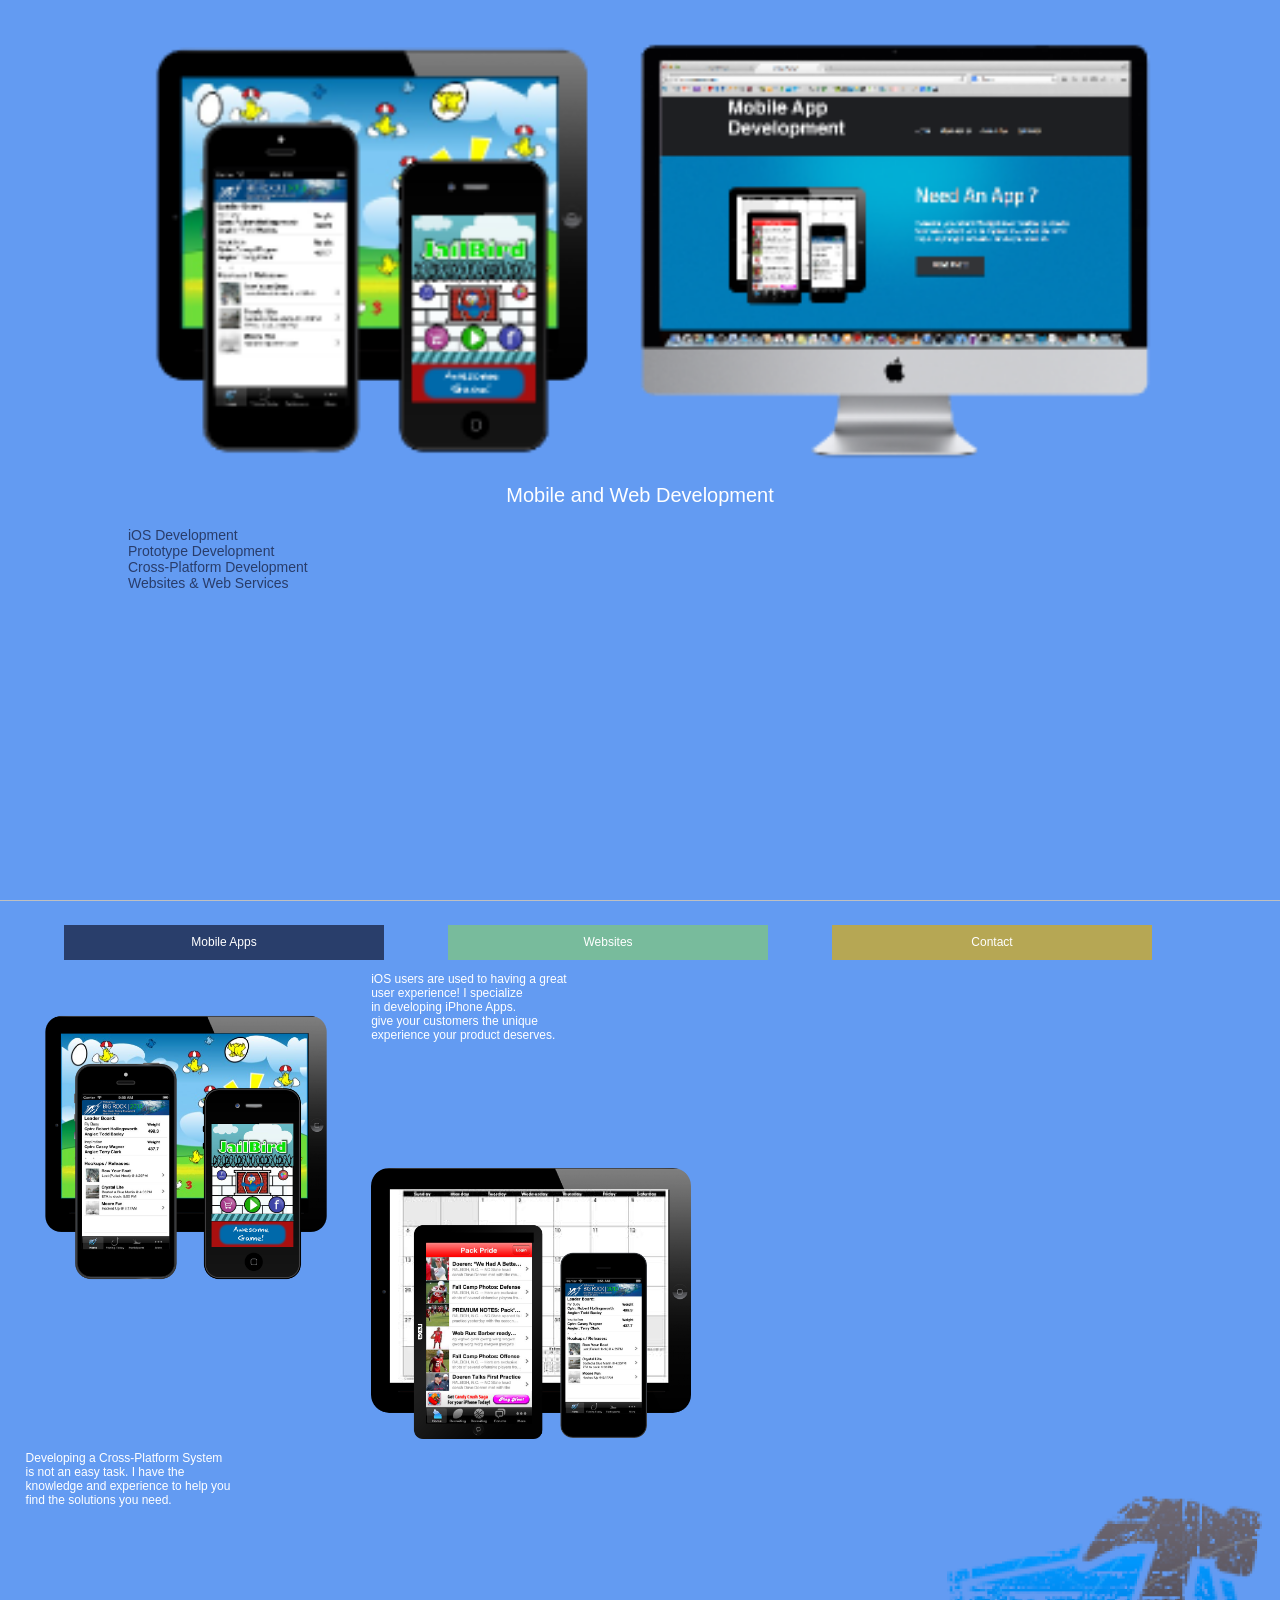
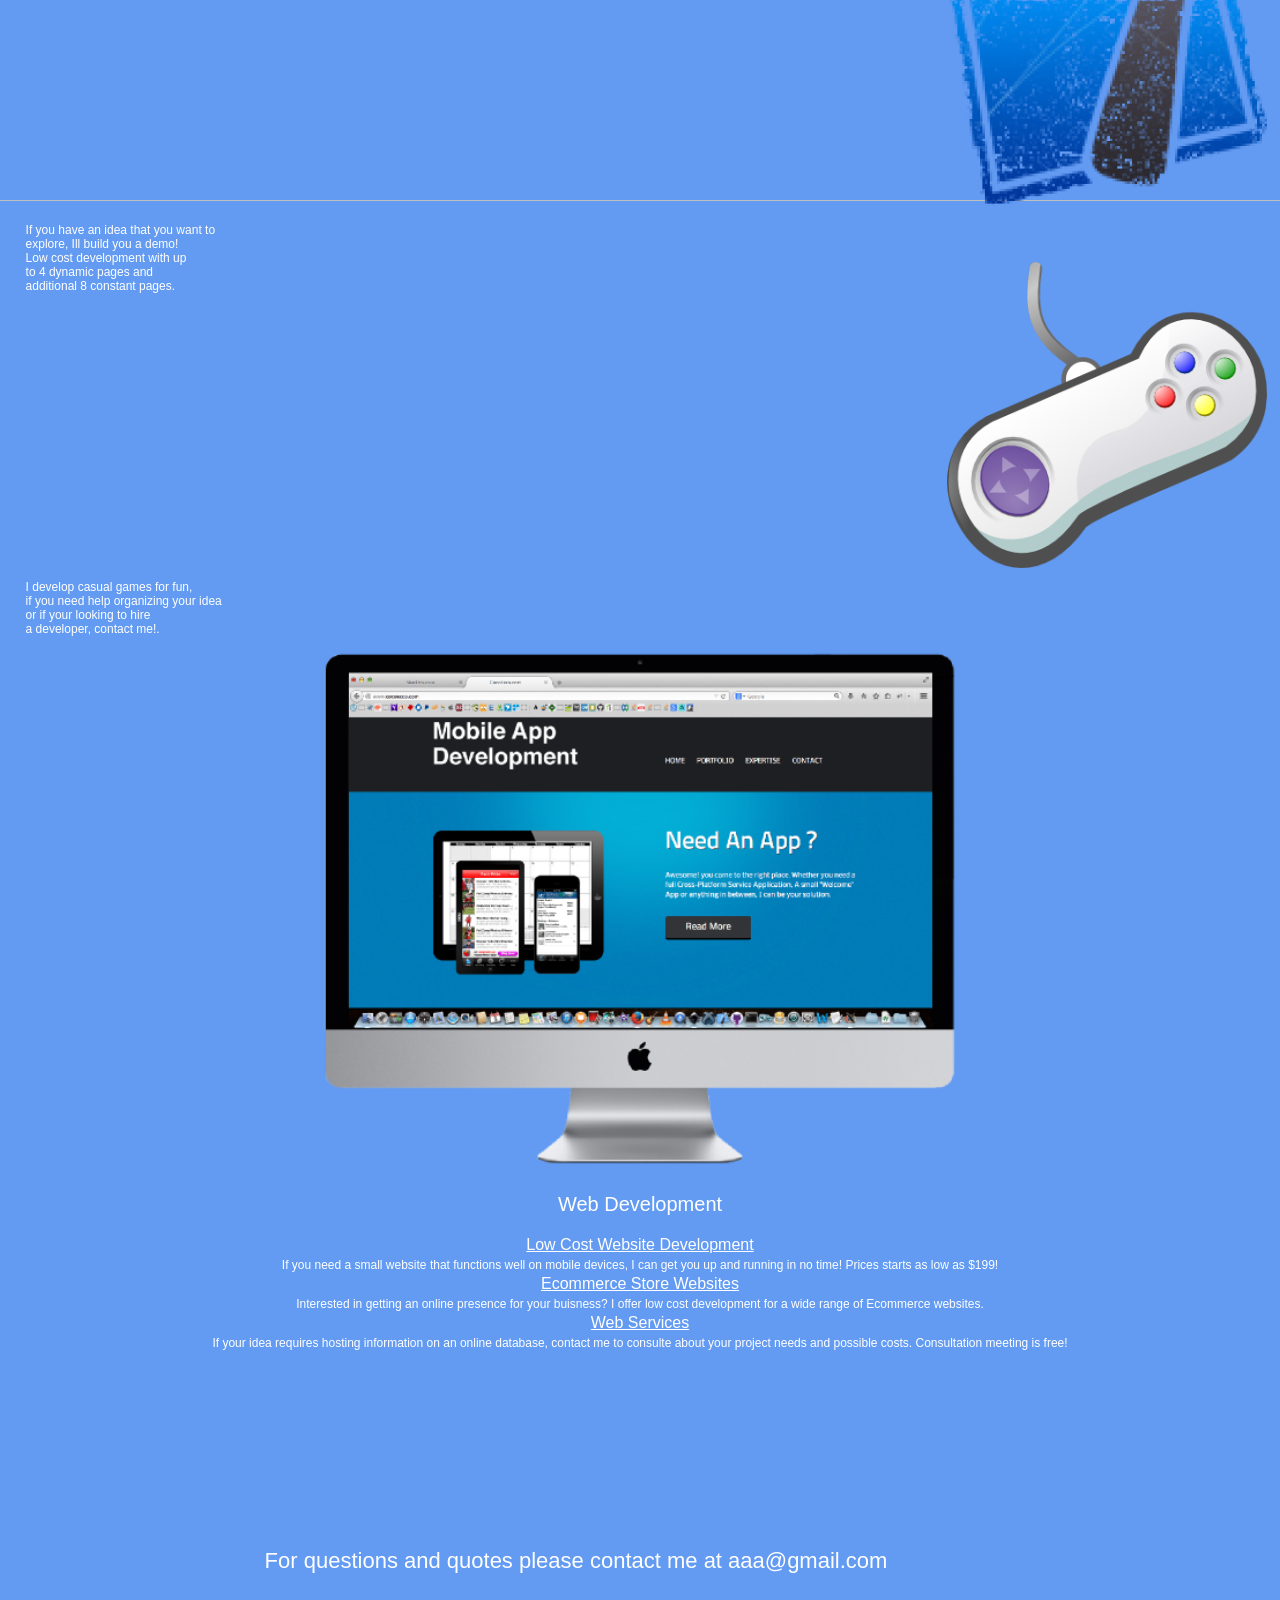
==== commit ee47ec1a: "das" ====
--- a/mobileIndex.html
+++ b/mobileIndex.html
@@ -72,7 +72,7 @@
 
     </div>
     <div id="forthPage">
-        For questions and quotes please contact me at aaa@gmail.com
+        <div id="forthText">For questions and quotes please contact me at aaa@gmail.com</div>
     </div>
 
 </div>
--- a/Resources/css/mobileStyle.css
+++ b/Resources/css/mobileStyle.css
@@ -183,10 +183,25 @@
 #contentHolder > #forthPage {
     height: 100%;
     width: 100%;
-    vertical-align: middle;
+}
+
+#contentHolder > #forthPage > #forthText {
+    height: 30%;
+    width: 90%;
+    text-align: center;
     color: rgba(255,255,255,1.0);
     font-family: "Trebuchet MS", Helvetica, sans-serif;
     font-size: 22px;
-
-}
-
+    margin-top: 35%;
+}
+
+
+
+
+
+
+
+
+
+
+
